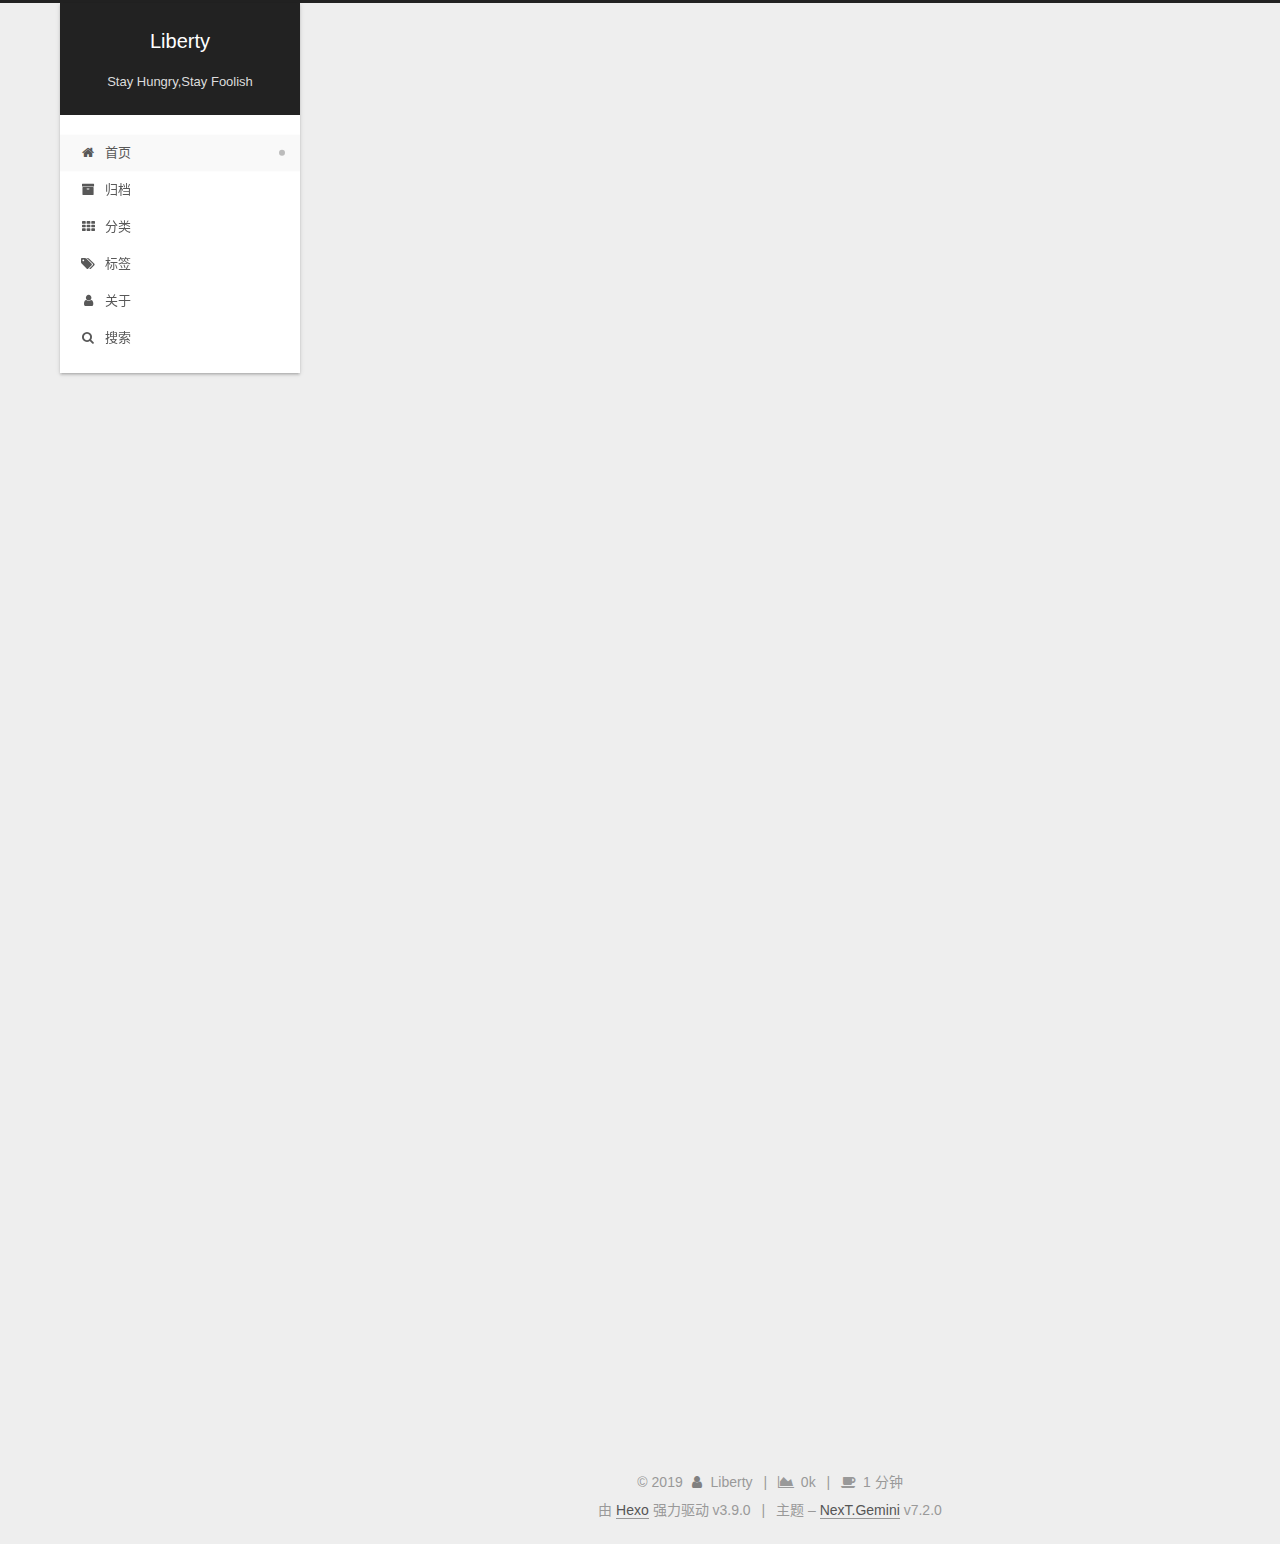
==== index.html @ 6085df66 "Site updated: 2019-07-06 22:47:34" ====
<!DOCTYPE html>












  


<html class="theme-next gemini use-motion" lang="zh-CN">
<head><meta name="generator" content="Hexo 3.9.0">
  <meta charset="UTF-8">
<meta http-equiv="X-UA-Compatible" content="IE=edge">
<meta name="viewport" content="width=device-width, initial-scale=1, maximum-scale=2">
<meta name="theme-color" content="#222">






















<link rel="stylesheet" href="/lib/font-awesome/css/font-awesome.min.css?v=4.7.0">

<link rel="stylesheet" href="/css/main.css?v=7.2.0">


  <link rel="apple-touch-icon" sizes="180x180" href="/images/header.jpg?v=7.2.0">


  <link rel="icon" type="image/png" sizes="32x32" href="/images/header.jpg?v=7.2.0">


  <link rel="icon" type="image/png" sizes="16x16" href="/images/header.jpg?v=7.2.0">


  <link rel="mask-icon" href="/images/header.jpg?v=7.2.0" color="#222">







<script id="hexo.configurations">
  var NexT = window.NexT || {};
  var CONFIG = {
    root: '/',
    scheme: 'Gemini',
    version: '7.2.0',
    sidebar: {"position":"left","display":"post","offset":12,"onmobile":false,"dimmer":false},
    back2top: true,
    back2top_sidebar: true,
    fancybox: false,
    fastclick: false,
    lazyload: false,
    tabs: true,
    motion: {"enable":true,"async":false,"transition":{"post_block":"fadeIn","post_header":"slideDownIn","post_body":"slideDownIn","coll_header":"slideLeftIn","sidebar":"slideUpIn"}},
    algolia: {
      applicationID: '',
      apiKey: '',
      indexName: '',
      hits: {"per_page":10},
      labels: {"input_placeholder":"Search for Posts","hits_empty":"We didn't find any results for the search: ${query}","hits_stats":"${hits} results found in ${time} ms"}
    }
  };
</script>


  




  <meta name="description" content="Liberty的个人博客，主要用于记录、归纳、整理">
<meta property="og:type" content="website">
<meta property="og:title" content="Liberty">
<meta property="og:url" content="http://yoursite.com/index.html">
<meta property="og:site_name" content="Liberty">
<meta property="og:description" content="Liberty的个人博客，主要用于记录、归纳、整理">
<meta property="og:locale" content="zh-CN">
<meta name="twitter:card" content="summary">
<meta name="twitter:title" content="Liberty">
<meta name="twitter:description" content="Liberty的个人博客，主要用于记录、归纳、整理">





  
  
  <link rel="canonical" href="http://yoursite.com/">



<script id="page.configurations">
  CONFIG.page = {
    sidebar: "",
  };
</script>

  <title>Liberty</title>
  












  <noscript>
  <style>
  .use-motion .motion-element,
  .use-motion .brand,
  .use-motion .menu-item,
  .sidebar-inner,
  .use-motion .post-block,
  .use-motion .pagination,
  .use-motion .comments,
  .use-motion .post-header,
  .use-motion .post-body,
  .use-motion .collection-title { opacity: initial; }

  .use-motion .logo,
  .use-motion .site-title,
  .use-motion .site-subtitle {
    opacity: initial;
    top: initial;
  }

  .use-motion .logo-line-before i { left: initial; }
  .use-motion .logo-line-after i { right: initial; }
  </style>
</noscript>

</head>

<body itemscope itemtype="http://schema.org/WebPage" lang="zh-CN">

  
  
    
  

  <div class="container sidebar-position-left 
  page-home">
    <div class="headband"></div>

    <header id="header" class="header" itemscope itemtype="http://schema.org/WPHeader">
      <div class="header-inner"><div class="site-brand-wrapper">
  <div class="site-meta">
    

    <div class="custom-logo-site-title">
      <a href="/" class="brand" rel="start">
        <span class="logo-line-before"><i></i></span>
        <span class="site-title">Liberty</span>
        <span class="logo-line-after"><i></i></span>
      </a>
    </div>
    
      
        <p class="site-subtitle">Stay Hungry,Stay Foolish</p>
      
    
    
  </div>

  <div class="site-nav-toggle">
    <button aria-label="切换导航栏">
      <span class="btn-bar"></span>
      <span class="btn-bar"></span>
      <span class="btn-bar"></span>
    </button>
  </div>
</div>



<nav class="site-nav">
  
    <ul id="menu" class="menu">
      
        
        
        
          
          <li class="menu-item menu-item-home menu-item-active">

    
    
      
    

    

    <a href="/" rel="section"><i class="menu-item-icon fa fa-fw fa-home"></i> <br>首页</a>

  </li>
        
        
        
          
          <li class="menu-item menu-item-archives">

    
    
      
    

    

    <a href="/archives/" rel="section"><i class="menu-item-icon fa fa-fw fa-archive"></i> <br>归档</a>

  </li>
        
        
        
          
          <li class="menu-item menu-item-categories">

    
    
      
    

    

    <a href="/categories/" rel="section"><i class="menu-item-icon fa fa-fw fa-th"></i> <br>分类</a>

  </li>
        
        
        
          
          <li class="menu-item menu-item-tags">

    
    
      
    

    

    <a href="/tags/" rel="section"><i class="menu-item-icon fa fa-fw fa-tags"></i> <br>标签</a>

  </li>
        
        
        
          
          <li class="menu-item menu-item-about">

    
    
      
    

    

    <a href="/about/" rel="section"><i class="menu-item-icon fa fa-fw fa-user"></i> <br>关于</a>

  </li>

      
      
        <li class="menu-item menu-item-search">
          
            <a href="javascript:;" class="popup-trigger">
          
            
              <i class="menu-item-icon fa fa-search fa-fw"></i> <br>搜索</a>
        </li>
      
    </ul>
  

  

  
    <div class="site-search">
      
  <div class="popup search-popup local-search-popup">
  <div class="local-search-header clearfix">
    <span class="search-icon">
      <i class="fa fa-search"></i>
    </span>
    <span class="popup-btn-close">
      <i class="fa fa-times-circle"></i>
    </span>
    <div class="local-search-input-wrapper">
      <input autocomplete="off" placeholder="搜索..." spellcheck="false" type="text" id="local-search-input">
    </div>
  </div>
  <div id="local-search-result"></div>
</div>



    </div>
  
</nav>



  



</div>
    </header>

    


    <main id="main" class="main">
      <div class="main-inner">
        <div class="content-wrap">
          
            

          
          <div id="content" class="content">
            
  <section id="posts" class="posts-expand">
    
      

  

  
  
  

  

  <article class="post post-type-normal" itemscope itemtype="http://schema.org/Article">
  
  
  
  <div class="post-block">
    <link itemprop="mainEntityOfPage" href="http://yoursite.com/想你/">

    <span hidden itemprop="author" itemscope itemtype="http://schema.org/Person">
      <meta itemprop="name" content="Liberty">
      <meta itemprop="description" content="Liberty的个人博客，主要用于记录、归纳、整理">
      <meta itemprop="image" content="/images/header.jpg">
    </span>

    <span hidden itemprop="publisher" itemscope itemtype="http://schema.org/Organization">
      <meta itemprop="name" content="Liberty">
    </span>

    
      <header class="post-header">

        
        
          <h1 class="post-title" itemprop="name headline">
                
                
                <a href="/想你/" class="post-title-link" itemprop="url">想你</a>
              
            
          </h1>
        

        <div class="post-meta">

          
          
          

          
            <span class="post-meta-item">
              <span class="post-meta-item-icon">
                <i class="fa fa-calendar-o"></i>
              </span>
              
                <span class="post-meta-item-text">发表于</span>
              

              
                
              

              <time title="创建时间：2019-07-06 00:33:14 / 修改时间：17:07:13" itemprop="dateCreated datePublished" datetime="2019-07-06T00:33:14+08:00">2019-07-06</time>
            </span>
          

          
            

            
          

          

          
            
            
          

          
          

          

          <br>
          
            <span class="post-meta-item">
              <span class="post-meta-item-icon">
                <i class="fa fa-file-word-o"></i>
              </span>
              
                <span class="post-meta-item-text">本文字数：</span>
              
              <span title="本文字数">19</span>
            </span>
          

          
            <span class="post-meta-item">
              <span class="post-meta-item-icon">
                <i class="fa fa-clock-o"></i>
              </span>
              
                <span class="post-meta-item-text">阅读时长 &asymp;</span>
              
              <span title="阅读时长">1 分钟</span>
            </span>
          

          

        </div>
      </header>
    

    
    
    
    <div class="post-body" itemprop="articleBody">

      
      

      
        
          
            <h2 id="今天"><a href="#今天" class="headerlink" title="今天"></a>今天</h2><p><strong><em>每天这个时候都会想你，想你在身旁</em></strong></p>

          
        
      
    </div>

    

    
    
    

    

    
      
    
    

    

    <footer class="post-footer">
      

      

      

      
      
        <div class="post-eof"></div>
      
    </footer>
  </div>
  
  
  
  </article>


    
      

  

  
  
  

  

  <article class="post post-type-normal" itemscope itemtype="http://schema.org/Article">
  
  
  
  <div class="post-block">
    <link itemprop="mainEntityOfPage" href="http://yoursite.com/hello-world/">

    <span hidden itemprop="author" itemscope itemtype="http://schema.org/Person">
      <meta itemprop="name" content="Liberty">
      <meta itemprop="description" content="Liberty的个人博客，主要用于记录、归纳、整理">
      <meta itemprop="image" content="/images/header.jpg">
    </span>

    <span hidden itemprop="publisher" itemscope itemtype="http://schema.org/Organization">
      <meta itemprop="name" content="Liberty">
    </span>

    
      <header class="post-header">

        
        
          <h1 class="post-title" itemprop="name headline">
                
                
                <a href="/hello-world/" class="post-title-link" itemprop="url">Hello World</a>
              
            
          </h1>
        

        <div class="post-meta">

          
          
          

          
            <span class="post-meta-item">
              <span class="post-meta-item-icon">
                <i class="fa fa-calendar-o"></i>
              </span>
              
                <span class="post-meta-item-text">发表于</span>
              

              
                
              

              <time title="创建时间：2019-07-05 22:24:08" itemprop="dateCreated datePublished" datetime="2019-07-05T22:24:08+08:00">2019-07-05</time>
            </span>
          

          

          

          
            
            
          

          
          

          

          <br>
          
            <span class="post-meta-item">
              <span class="post-meta-item-icon">
                <i class="fa fa-file-word-o"></i>
              </span>
              
                <span class="post-meta-item-text">本文字数：</span>
              
              <span title="本文字数">430</span>
            </span>
          

          
            <span class="post-meta-item">
              <span class="post-meta-item-icon">
                <i class="fa fa-clock-o"></i>
              </span>
              
                <span class="post-meta-item-text">阅读时长 &asymp;</span>
              
              <span title="阅读时长">1 分钟</span>
            </span>
          

          

        </div>
      </header>
    

    
    
    
    <div class="post-body" itemprop="articleBody">

      
      

      
        
          
            <p>Welcome to <a href="https://hexo.io/" target="_blank" rel="noopener">Hexo</a>! This is your very first post. Check <a href="https://hexo.io/docs/" target="_blank" rel="noopener">documentation</a> for more info. If you get any problems when using Hexo, you can find the answer in <a href="https://hexo.io/docs/troubleshooting.html" target="_blank" rel="noopener">troubleshooting</a> or you can ask me on <a href="https://github.com/hexojs/hexo/issues" target="_blank" rel="noopener">GitHub</a>.</p>
<h2 id="Quick-Start"><a href="#Quick-Start" class="headerlink" title="Quick Start"></a>Quick Start</h2><h3 id="Create-a-new-post"><a href="#Create-a-new-post" class="headerlink" title="Create a new post"></a>Create a new post</h3><figure class="highlight bash"><table><tr><td class="gutter"><pre><span class="line">1</span><br></pre></td><td class="code"><pre><span class="line">$ hexo new <span class="string">"My New Post"</span></span><br></pre></td></tr></table></figure>

<p>More info: <a href="https://hexo.io/docs/writing.html" target="_blank" rel="noopener">Writing</a></p>
<h3 id="Run-server"><a href="#Run-server" class="headerlink" title="Run server"></a>Run server</h3><figure class="highlight bash"><table><tr><td class="gutter"><pre><span class="line">1</span><br></pre></td><td class="code"><pre><span class="line">$ hexo server</span><br></pre></td></tr></table></figure>

<p>More info: <a href="https://hexo.io/docs/server.html" target="_blank" rel="noopener">Server</a></p>
<h3 id="Generate-static-files"><a href="#Generate-static-files" class="headerlink" title="Generate static files"></a>Generate static files</h3><figure class="highlight bash"><table><tr><td class="gutter"><pre><span class="line">1</span><br></pre></td><td class="code"><pre><span class="line">$ hexo generate</span><br></pre></td></tr></table></figure>

<p>More info: <a href="https://hexo.io/docs/generating.html" target="_blank" rel="noopener">Generating</a></p>
<h3 id="Deploy-to-remote-sites"><a href="#Deploy-to-remote-sites" class="headerlink" title="Deploy to remote sites"></a>Deploy to remote sites</h3><figure class="highlight bash"><table><tr><td class="gutter"><pre><span class="line">1</span><br></pre></td><td class="code"><pre><span class="line">$ hexo deploy</span><br></pre></td></tr></table></figure>

<p>More info: <a href="https://hexo.io/docs/deployment.html" target="_blank" rel="noopener">Deployment</a></p>

          
        
      
    </div>

    

    
    
    

    

    
      
    
    

    

    <footer class="post-footer">
      

      

      

      
      
        <div class="post-eof"></div>
      
    </footer>
  </div>
  
  
  
  </article>


    
  </section>

  


          </div>
          

        </div>
        
          
  
  <div class="sidebar-toggle">
    <div class="sidebar-toggle-line-wrap">
      <span class="sidebar-toggle-line sidebar-toggle-line-first"></span>
      <span class="sidebar-toggle-line sidebar-toggle-line-middle"></span>
      <span class="sidebar-toggle-line sidebar-toggle-line-last"></span>
    </div>
  </div>

  <aside id="sidebar" class="sidebar">
    <div class="sidebar-inner">

      

      

      <div class="site-overview-wrap sidebar-panel sidebar-panel-active">
        <div class="site-overview">
          <div class="site-author motion-element" itemprop="author" itemscope itemtype="http://schema.org/Person">
            
              <img class="site-author-image" itemprop="image" src="/images/header.jpg" alt="Liberty">
            
              <p class="site-author-name" itemprop="name">Liberty</p>
              <div class="site-description motion-element" itemprop="description">Liberty的个人博客，主要用于记录、归纳、整理</div>
          </div>

          
            <nav class="site-state motion-element">
              
                <div class="site-state-item site-state-posts">
                
                  <a href="/archives/">
                
                    <span class="site-state-item-count">2</span>
                    <span class="site-state-item-name">日志</span>
                  </a>
                </div>
              

              

              
            </nav>
          

          

          

          

          

          
          

          
            
          
          

        </div>
      </div>

      

      
        <div class="back-to-top">
          <i class="fa fa-arrow-up"></i>
          
            <span id="scrollpercent"><span>0</span>%</span>
          
        </div>
      

    </div>
  </aside>
  


        
      </div>
    </main>

    <footer id="footer" class="footer">
      <div class="footer-inner">
        <div class="copyright">&copy; <span itemprop="copyrightYear">2019</span>
  <span class="with-love" id="animate">
    <i class="fa fa-user"></i>
  </span>
  <span class="author" itemprop="copyrightHolder">Liberty</span>

  
    <span class="post-meta-divider">|</span>
    <span class="post-meta-item-icon">
      <i class="fa fa-area-chart"></i>
    </span>
    
    <span title="站点总字数">0k</span>
  

  
    <span class="post-meta-divider">|</span>
    <span class="post-meta-item-icon">
      <i class="fa fa-coffee"></i>
    </span>
    
    <span title="站点阅读时长">1 分钟</span>
  
</div>


  <div class="powered-by">由 <a href="https://hexo.io" class="theme-link" rel="noopener" target="_blank">Hexo</a> 强力驱动 v3.9.0</div>



  <span class="post-meta-divider">|</span>



  <div class="theme-info">主题 – <a href="https://theme-next.org" class="theme-link" rel="noopener" target="_blank">NexT.Gemini</a> v7.2.0</div>




        








        
      </div>
    </footer>

    

    

    

    
  </div>

  

<script>
  if (Object.prototype.toString.call(window.Promise) !== '[object Function]') {
    window.Promise = null;
  }
</script>


























  
  <script src="/lib/jquery/index.js?v=3.4.1"></script>

  
  <script src="/lib/velocity/velocity.min.js?v=1.2.1"></script>

  
  <script src="/lib/velocity/velocity.ui.min.js?v=1.2.1"></script>


  


  <script src="/js/utils.js?v=7.2.0"></script>

  <script src="/js/motion.js?v=7.2.0"></script>



  
  


  <script src="/js/affix.js?v=7.2.0"></script>

  <script src="/js/schemes/pisces.js?v=7.2.0"></script>




  

  


  <script src="/js/next-boot.js?v=7.2.0"></script>


  

  

  

  



  
  <script>
    // Popup Window;
    var isfetched = false;
    var isXml = true;
    // Search DB path;
    var search_path = "search.xml";
    if (search_path.length === 0) {
      search_path = "search.xml";
    } else if (/json$/i.test(search_path)) {
      isXml = false;
    }
    var path = "/" + search_path;
    // monitor main search box;

    var onPopupClose = function (e) {
      $('.popup').hide();
      $('#local-search-input').val('');
      $('.search-result-list').remove();
      $('#no-result').remove();
      $(".local-search-pop-overlay").remove();
      $('body').css('overflow', '');
    }

    function proceedsearch() {
      $("body")
        .append('<div class="search-popup-overlay local-search-pop-overlay"></div>')
        .css('overflow', 'hidden');
      $('.search-popup-overlay').click(onPopupClose);
      $('.popup').toggle();
      var $localSearchInput = $('#local-search-input');
      $localSearchInput.attr("autocapitalize", "none");
      $localSearchInput.attr("autocorrect", "off");
      $localSearchInput.focus();
    }

    // search function;
    var searchFunc = function(path, search_id, content_id) {
      'use strict';

      // start loading animation
      $("body")
        .append('<div class="search-popup-overlay local-search-pop-overlay">' +
          '<div id="search-loading-icon">' +
          '<i class="fa fa-spinner fa-pulse fa-5x fa-fw"></i>' +
          '</div>' +
          '</div>')
        .css('overflow', 'hidden');
      $("#search-loading-icon").css('margin', '20% auto 0 auto').css('text-align', 'center');

      

      $.ajax({
        url: path,
        dataType: isXml ? "xml" : "json",
        async: true,
        success: function(res) {
          // get the contents from search data
          isfetched = true;
          $('.popup').detach().appendTo('.header-inner');
          var datas = isXml ? $("entry", res).map(function() {
            return {
              title: $("title", this).text(),
              content: $("content",this).text(),
              url: $("url" , this).text()
            };
          }).get() : res;
          var input = document.getElementById(search_id);
          var resultContent = document.getElementById(content_id);
          var inputEventFunction = function() {
            var searchText = input.value.trim().toLowerCase();
            var keywords = searchText.split(/[\s\-]+/);
            if (keywords.length > 1) {
              keywords.push(searchText);
            }
            var resultItems = [];
            if (searchText.length > 0) {
              // perform local searching
              datas.forEach(function(data) {
                var isMatch = false;
                var hitCount = 0;
                var searchTextCount = 0;
                var title = data.title.trim();
                var titleInLowerCase = title.toLowerCase();
                var content = data.content.trim().replace(/<[^>]+>/g,"");
                
                var contentInLowerCase = content.toLowerCase();
                var articleUrl = decodeURIComponent(data.url).replace(/\/{2,}/g, '/');
                var indexOfTitle = [];
                var indexOfContent = [];
                // only match articles with not empty titles
                if(title != '') {
                  keywords.forEach(function(keyword) {
                    function getIndexByWord(word, text, caseSensitive) {
                      var wordLen = word.length;
                      if (wordLen === 0) {
                        return [];
                      }
                      var startPosition = 0, position = [], index = [];
                      if (!caseSensitive) {
                        text = text.toLowerCase();
                        word = word.toLowerCase();
                      }
                      while ((position = text.indexOf(word, startPosition)) > -1) {
                        index.push({position: position, word: word});
                        startPosition = position + wordLen;
                      }
                      return index;
                    }

                    indexOfTitle = indexOfTitle.concat(getIndexByWord(keyword, titleInLowerCase, false));
                    indexOfContent = indexOfContent.concat(getIndexByWord(keyword, contentInLowerCase, false));
                  });
                  if (indexOfTitle.length > 0 || indexOfContent.length > 0) {
                    isMatch = true;
                    hitCount = indexOfTitle.length + indexOfContent.length;
                  }
                }

                // show search results

                if (isMatch) {
                  // sort index by position of keyword

                  [indexOfTitle, indexOfContent].forEach(function (index) {
                    index.sort(function (itemLeft, itemRight) {
                      if (itemRight.position !== itemLeft.position) {
                        return itemRight.position - itemLeft.position;
                      } else {
                        return itemLeft.word.length - itemRight.word.length;
                      }
                    });
                  });

                  // merge hits into slices

                  function mergeIntoSlice(text, start, end, index) {
                    var item = index[index.length - 1];
                    var position = item.position;
                    var word = item.word;
                    var hits = [];
                    var searchTextCountInSlice = 0;
                    while (position + word.length <= end && index.length != 0) {
                      if (word === searchText) {
                        searchTextCountInSlice++;
                      }
                      hits.push({position: position, length: word.length});
                      var wordEnd = position + word.length;

                      // move to next position of hit

                      index.pop();
                      while (index.length != 0) {
                        item = index[index.length - 1];
                        position = item.position;
                        word = item.word;
                        if (wordEnd > position) {
                          index.pop();
                        } else {
                          break;
                        }
                      }
                    }
                    searchTextCount += searchTextCountInSlice;
                    return {
                      hits: hits,
                      start: start,
                      end: end,
                      searchTextCount: searchTextCountInSlice
                    };
                  }

                  var slicesOfTitle = [];
                  if (indexOfTitle.length != 0) {
                    slicesOfTitle.push(mergeIntoSlice(title, 0, title.length, indexOfTitle));
                  }

                  var slicesOfContent = [];
                  while (indexOfContent.length != 0) {
                    var item = indexOfContent[indexOfContent.length - 1];
                    var position = item.position;
                    var word = item.word;
                    // cut out 100 characters
                    var start = position - 20;
                    var end = position + 80;
                    if(start < 0){
                      start = 0;
                    }
                    if (end < position + word.length) {
                      end = position + word.length;
                    }
                    if(end > content.length){
                      end = content.length;
                    }
                    slicesOfContent.push(mergeIntoSlice(content, start, end, indexOfContent));
                  }

                  // sort slices in content by search text's count and hits' count

                  slicesOfContent.sort(function (sliceLeft, sliceRight) {
                    if (sliceLeft.searchTextCount !== sliceRight.searchTextCount) {
                      return sliceRight.searchTextCount - sliceLeft.searchTextCount;
                    } else if (sliceLeft.hits.length !== sliceRight.hits.length) {
                      return sliceRight.hits.length - sliceLeft.hits.length;
                    } else {
                      return sliceLeft.start - sliceRight.start;
                    }
                  });

                  // select top N slices in content

                  var upperBound = parseInt('1');
                  if (upperBound >= 0) {
                    slicesOfContent = slicesOfContent.slice(0, upperBound);
                  }

                  // highlight title and content

                  function highlightKeyword(text, slice) {
                    var result = '';
                    var prevEnd = slice.start;
                    slice.hits.forEach(function (hit) {
                      result += text.substring(prevEnd, hit.position);
                      var end = hit.position + hit.length;
                      result += '<b class="search-keyword">' + text.substring(hit.position, end) + '</b>';
                      prevEnd = end;
                    });
                    result += text.substring(prevEnd, slice.end);
                    return result;
                  }

                  var resultItem = '';

                  if (slicesOfTitle.length != 0) {
                    resultItem += "<li><a href='" + articleUrl + "' class='search-result-title'>" + highlightKeyword(title, slicesOfTitle[0]) + "</a>";
                  } else {
                    resultItem += "<li><a href='" + articleUrl + "' class='search-result-title'>" + title + "</a>";
                  }

                  slicesOfContent.forEach(function (slice) {
                    resultItem += "<a href='" + articleUrl + "'>" +
                      "<p class=\"search-result\">" + highlightKeyword(content, slice) +
                      "...</p>" + "</a>";
                  });

                  resultItem += "</li>";
                  resultItems.push({
                    item: resultItem,
                    searchTextCount: searchTextCount,
                    hitCount: hitCount,
                    id: resultItems.length
                  });
                }
              })
            };
            if (keywords.length === 1 && keywords[0] === "") {
              resultContent.innerHTML = '<div id="no-result"><i class="fa fa-search fa-5x"></i></div>'
            } else if (resultItems.length === 0) {
              resultContent.innerHTML = '<div id="no-result"><i class="fa fa-frown-o fa-5x"></i></div>'
            } else {
              resultItems.sort(function (resultLeft, resultRight) {
                if (resultLeft.searchTextCount !== resultRight.searchTextCount) {
                  return resultRight.searchTextCount - resultLeft.searchTextCount;
                } else if (resultLeft.hitCount !== resultRight.hitCount) {
                  return resultRight.hitCount - resultLeft.hitCount;
                } else {
                  return resultRight.id - resultLeft.id;
                }
              });
              var searchResultList = '<ul class=\"search-result-list\">';
              resultItems.forEach(function (result) {
                searchResultList += result.item;
              })
              searchResultList += "</ul>";
              resultContent.innerHTML = searchResultList;
            }
          }

          if ('auto' === 'auto') {
            input.addEventListener('input', inputEventFunction);
          } else {
            $('.search-icon').click(inputEventFunction);
            input.addEventListener('keypress', function (event) {
              if (event.keyCode === 13) {
                inputEventFunction();
              }
            });
          }

          // remove loading animation
          $(".local-search-pop-overlay").remove();
          $('body').css('overflow', '');

          proceedsearch();
        }
      });
    }

    // handle and trigger popup window;
    $('.popup-trigger').click(function(e) {
      e.stopPropagation();
      if (isfetched === false) {
        searchFunc(path, 'local-search-input', 'local-search-result');
      } else {
        proceedsearch();
      };
    });

    $('.popup-btn-close').click(onPopupClose);
    $('.popup').click(function(e){
      e.stopPropagation();
    });
    $(document).on('keyup', function (event) {
      var shouldDismissSearchPopup = event.which === 27 &&
        $('.search-popup').is(':visible');
      if (shouldDismissSearchPopup) {
        onPopupClose();
      }
    });
  </script>





  

  

  

  

  

  

  

  

  

  

  

  

  

  

</body>
</html>
---- css/main.css ----
/* normalize.css v8.0.1 | MIT License | github.com/necolas/normalize.css */
html {
  line-height: 1.15; /* 1 */
  -webkit-text-size-adjust: 100%; /* 2 */
}
body {
  margin: 0;
}
main {
  display: block;
}
h1 {
  font-size: 2em;
  margin: 0.67em 0;
}
hr {
  box-sizing: content-box; /* 1 */
  height: 0; /* 1 */
  overflow: visible; /* 2 */
}
pre {
  font-family: monospace, monospace; /* 1 */
  font-size: 1em; /* 2 */
}
a {
  background-color: transparent;
}
abbr[title] {
  border-bottom: none; /* 1 */
  text-decoration: underline; /* 2 */
  text-decoration: underline dotted; /* 2 */
}
b,
strong {
  font-weight: bolder;
}
code,
kbd,
samp {
  font-family: monospace, monospace; /* 1 */
  font-size: 1em; /* 2 */
}
small {
  font-size: 80%;
}
sub,
sup {
  font-size: 75%;
  line-height: 0;
  position: relative;
  vertical-align: baseline;
}
sub {
  bottom: -0.25em;
}
sup {
  top: -0.5em;
}
img {
  border-style: none;
}
button,
input,
optgroup,
select,
textarea {
  font-family: inherit; /* 1 */
  font-size: 100%; /* 1 */
  line-height: 1.15; /* 1 */
  margin: 0; /* 2 */
}
button,
input {
/* 1 */
  overflow: visible;
}
button,
select {
/* 1 */
  text-transform: none;
}
button,
[type="button"],
[type="reset"],
[type="submit"] {
  -webkit-appearance: button;
}
button::-moz-focus-inner,
[type="button"]::-moz-focus-inner,
[type="reset"]::-moz-focus-inner,
[type="submit"]::-moz-focus-inner {
  border-style: none;
  padding: 0;
}
button:-moz-focusring,
[type="button"]:-moz-focusring,
[type="reset"]:-moz-focusring,
[type="submit"]:-moz-focusring {
  outline: 1px dotted ButtonText;
}
fieldset {
  padding: 0.35em 0.75em 0.625em;
}
legend {
  box-sizing: border-box; /* 1 */
  color: inherit; /* 2 */
  display: table; /* 1 */
  max-width: 100%; /* 1 */
  padding: 0; /* 3 */
  white-space: normal; /* 1 */
}
progress {
  vertical-align: baseline;
}
textarea {
  overflow: auto;
}
[type="checkbox"],
[type="radio"] {
  box-sizing: border-box; /* 1 */
  padding: 0; /* 2 */
}
[type="number"]::-webkit-inner-spin-button,
[type="number"]::-webkit-outer-spin-button {
  height: auto;
}
[type="search"] {
  -webkit-appearance: textfield; /* 1 */
  outline-offset: -2px; /* 2 */
}
[type="search"]::-webkit-search-decoration {
  -webkit-appearance: none;
}
::-webkit-file-upload-button {
  -webkit-appearance: button; /* 1 */
  font: inherit; /* 2 */
}
details {
  display: block;
}
summary {
  display: list-item;
}
template {
  display: none;
}
[hidden] {
  display: none;
}
::selection {
  background: #262a30;
  color: #fff;
}
body {
  position: relative;
  font-family: 'Lato', "PingFang SC", "Microsoft YaHei", sans-serif;
  font-size: 14px;
  line-height: 2;
  color: #555;
  background: #eee;
}
@media (max-width: 991px) {
  body {
    padding-right: 0 !important;
  }
}
@media (min-width: 1200px) {
  body {
    font-size: 16px;
  }
}
h1,
h2,
h3,
h4,
h5,
h6 {
  margin: 20px 0 15px;
  padding: 0;
  font-weight: bold;
  line-height: 1.5;
  font-family: 'Lato', "PingFang SC", "Microsoft YaHei", sans-serif;
}
h1 {
  font-size: 22px;
}
h1 code {
  font-size: 1em;
}
@media (max-width: 767px) {
  h1 {
    font-size: 18px;
  }
  h1 code {
    font-size: 1em;
  }
}
h2 {
  font-size: 20px;
}
h2 code {
  font-size: 1em;
}
@media (max-width: 767px) {
  h2 {
    font-size: 16px;
  }
  h2 code {
    font-size: 1em;
  }
}
h3 {
  font-size: 18px;
}
h3 code {
  font-size: 1em;
}
@media (max-width: 767px) {
  h3 {
    font-size: 14px;
  }
  h3 code {
    font-size: 1em;
  }
}
h4 {
  font-size: 16px;
}
h4 code {
  font-size: 1em;
}
@media (max-width: 767px) {
  h4 {
    font-size: 12px;
  }
  h4 code {
    font-size: 1em;
  }
}
h5 {
  font-size: 14px;
}
h5 code {
  font-size: 1em;
}
@media (max-width: 767px) {
  h5 {
    font-size: 10px;
  }
  h5 code {
    font-size: 1em;
  }
}
h6 {
  font-size: 12px;
}
h6 code {
  font-size: 1em;
}
@media (max-width: 767px) {
  h6 {
    font-size: 8px;
  }
  h6 code {
    font-size: 1em;
  }
}
p {
  margin: 0 0 20px 0;
}
a,
span.exturl {
  overflow-wrap: break-word;
  word-wrap: break-word;
  background-color: transparent;
  color: #555;
  text-decoration: none;
  outline: none;
  border-bottom: 1px solid #999;
  cursor: pointer;
}
a:hover,
span.exturl:hover {
  color: #222;
  border-bottom-color: #222;
}
video {
  max-width: 100%;
  display: block;
  margin-left: auto;
  margin-right: auto;
}
img {
  display: block;
  margin: auto;
  max-width: 100%;
  height: auto;
}
hr {
  margin: 40px 0;
  height: 3px;
  border: none;
  background-color: #ddd;
  background-image: repeating-linear-gradient(-45deg, #fff, #fff 4px, transparent 4px, transparent 8px);
}
blockquote {
  margin: 0;
  padding: 0 15px;
  color: #666;
  border-left: 4px solid #ddd;
}
blockquote cite::before {
  content: "-";
  padding: 0 5px;
}
dt {
  font-weight: 700;
}
dd {
  margin: 0;
  padding: 0;
}
kbd {
  border: 1px solid #ccc;
  border-radius: 0.2em;
  box-shadow: 0.1em 0.1em 0.2em rgba(0,0,0,0.1);
  background-color: #f9f9f9;
  font-family: inherit;
  background-image: linear-gradient(top, #eee, #fff, #eee);
  padding: 0.1em 0.3em;
  white-space: nowrap;
}
.text-left {
  text-align: left;
}
.text-center {
  text-align: center;
}
.text-right {
  text-align: right;
}
.text-justify {
  text-align: justify;
}
.text-nowrap {
  white-space: nowrap;
}
.text-lowercase {
  text-transform: lowercase;
}
.text-uppercase {
  text-transform: uppercase;
}
.text-capitalize {
  text-transform: capitalize;
}
.center-block {
  display: block;
  margin-left: auto;
  margin-right: auto;
}
.clearfix:before,
.clearfix:after {
  content: " ";
  display: table;
}
.clearfix:after {
  clear: both;
}
.pullquote {
  width: 45%;
}
.pullquote.left {
  float: left;
  margin-left: 5px;
  margin-right: 10px;
}
.pullquote.right {
  float: right;
  margin-left: 10px;
  margin-right: 5px;
}
.affix {
  position: fixed;
}
.translation {
  margin-top: -20px;
  font-size: 14px;
  color: #999;
}
.scrollbar-measure {
  width: 100px;
  height: 100px;
  overflow: scroll;
  position: absolute;
  top: -9999px;
}
.use-motion .motion-element {
  opacity: 0;
}
.table-container {
  margin: 20px 0;
  overflow: auto;
  -webkit-overflow-scrolling: touch;
}
.highlight .table-container {
  margin: 0px;
}
table {
  width: 100%;
  border-collapse: collapse;
  border-spacing: 0;
  font-size: 14px;
}
table > tbody > tr:nth-of-type(odd) {
  background-color: #f9f9f9;
}
table > tbody > tr:hover {
  background-color: #f5f5f5;
}
caption,
th,
td {
  padding: 8px;
  text-align: left;
  vertical-align: middle;
  font-weight: normal;
}
th,
td {
  border: 1px solid #ddd;
  border-bottom: 3px solid #ddd;
}
th {
  padding-bottom: 10px;
  font-weight: 700;
}
td {
  border-bottom-width: 1px;
}
html,
body {
  height: 100%;
}
.container {
  position: relative;
}
.header-inner {
  margin: 0 auto;
  padding: 100px 0 70px;
  width: calc(100% - 20px);
}
@media (min-width: 1200px) {
  .container .header-inner {
    width: 1160px;
  }
}
@media (min-width: 1600px) {
  .container .header-inner {
    width: 73%;
  }
}
.main-inner {
  margin: 0 auto;
  width: calc(100% - 20px);
}
@media (min-width: 1200px) {
  .container .main-inner {
    width: 1160px;
  }
}
@media (min-width: 1600px) {
  .container .main-inner {
    width: 73%;
  }
}
.footer {
  padding: 20px 0;
}
.footer-inner {
  box-sizing: border-box;
  margin: 0px auto;
  width: calc(100% - 20px);
}
@media (min-width: 1200px) {
  .container .footer-inner {
    width: 1160px;
  }
}
@media (min-width: 1600px) {
  .container .footer-inner {
    width: 73%;
  }
}
pre,
.highlight {
  margin: 20px 0;
  font-size: 14px;
  color: #4d4d4c;
  background: #f7f7f7;
  line-height: 1.6;
}
pre,
code {
  font-family: consolas, Menlo, "PingFang SC", "Microsoft YaHei", monospace;
}
code {
  overflow-wrap: break-word;
  word-wrap: break-word;
  padding: 2px 4px;
  color: #555;
  background: #eee;
  border-radius: 3px;
  font-size: 14px;
}
pre {
  overflow: auto;
  padding: 10px;
}
pre code {
  padding: 0;
  color: #4d4d4c;
  background: none;
  text-shadow: none;
}
.highlight {
  border-radius: 1px;
}
.highlight pre {
  border: none;
  margin: 0;
  padding: 10px 0;
}
.highlight table {
  margin: 0;
  width: auto;
  border: none;
}
.highlight td {
  border: none;
  padding: 0;
}
.highlight figcaption {
  font-size: 1em;
  color: #4d4d4c;
  line-height: 1em;
  margin: 0em;
  padding: 0.5em;
  background: #eee;
  border-bottom: 1px solid #e9e9e9;
}
.highlight figcaption:before,
.highlight figcaption:after {
  content: " ";
  display: table;
}
.highlight figcaption:after {
  clear: both;
}
.highlight figcaption a {
  float: right;
  color: #4d4d4c;
}
.highlight figcaption a:hover {
  border-bottom-color: #4d4d4c;
}
.highlight .gutter pre {
  padding-left: 10px;
  padding-right: 10px;
  color: #869194;
  text-align: right;
  background-color: #eff2f3;
}
.highlight .code pre {
  width: 100%;
  padding-left: 10px;
  background-color: #f7f7f7;
}
.highlight .line {
  height: 20px;
}
.gutter {
  -webkit-user-select: none;
  -moz-user-select: none;
  -ms-user-select: none;
  user-select: none;
}
.gist table {
  width: auto;
}
.gist table td {
  border: none;
}
pre .deletion {
  background: #fdd;
}
pre .addition {
  background: #dfd;
}
pre .meta {
  color: #8959a8;
}
pre .comment {
  color: #8e908c;
}
pre .variable,
pre .attribute,
pre .tag,
pre .name,
pre .regexp,
pre .ruby .constant,
pre .xml .tag .title,
pre .xml .pi,
pre .xml .doctype,
pre .html .doctype,
pre .css .id,
pre .css .class,
pre .css .pseudo {
  color: #c82829;
}
pre .number,
pre .preprocessor,
pre .built_in,
pre .builtin-name,
pre .literal,
pre .params,
pre .constant,
pre .command {
  color: #f5871f;
}
pre .ruby .class .title,
pre .css .rules .attribute,
pre .string,
pre .symbol,
pre .value,
pre .inheritance,
pre .header,
pre .ruby .symbol,
pre .xml .cdata,
pre .special,
pre .formula {
  color: #718c00;
}
pre .title,
pre .css .hexcolor {
  color: #3e999f;
}
pre .function,
pre .python .decorator,
pre .python .title,
pre .ruby .function .title,
pre .ruby .title .keyword,
pre .perl .sub,
pre .javascript .title,
pre .coffeescript .title {
  color: #4271ae;
}
pre .keyword,
pre .javascript .function {
  color: #8959a8;
}
.posts-expand .post-body img.full-image {
  border: none;
}
.blockquote-center,
.page-home .post-type-quote blockquote,
.page-post-detail .post-type-quote blockquote {
  position: relative;
  margin: 40px 0;
  padding: 0;
  border-left: none;
  text-align: center;
}
.blockquote-center::before,
.page-home .post-type-quote blockquote::before,
.page-post-detail .post-type-quote blockquote::before,
.blockquote-center::after,
.page-home .post-type-quote blockquote::after,
.page-post-detail .post-type-quote blockquote::after {
  position: absolute;
  content: ' ';
  display: block;
  width: 100%;
  height: 24px;
  opacity: 0.2;
  background-repeat: no-repeat;
  background-position: 0 -6px;
  background-size: 22px 22px;
}
.blockquote-center::before,
.page-home .post-type-quote blockquote::before,
.page-post-detail .post-type-quote blockquote::before {
  top: -20px;
  background-image: url("../images/quote-l.svg");
  border-top: 1px solid #ccc;
}
.blockquote-center::after,
.page-home .post-type-quote blockquote::after,
.page-post-detail .post-type-quote blockquote::after {
  bottom: -20px;
  background-image: url("../images/quote-r.svg");
  border-bottom: 1px solid #ccc;
  background-position: 100% 8px;
}
.blockquote-center p,
.page-home .post-type-quote blockquote p,
.page-post-detail .post-type-quote blockquote p,
.blockquote-center div,
.page-home .post-type-quote blockquote div,
.page-post-detail .post-type-quote blockquote div {
  text-align: center;
}
.post .post-body .group-picture img {
  box-sizing: border-box;
  padding: 0 3px;
  border: none;
  margin: 0 auto;
}
.post-body .group-picture-row {
  overflow: hidden;
  margin-bottom: 6px;
}
.post-body .group-picture-column {
  float: left;
  margin-bottom: 10px;
}
.page-archive .group-picture-container {
  overflow: hidden;
}
.page-archive .group-picture-row {
  float: left;
}
.page-archive .group-picture-row:first-child {
  margin-top: 6px;
}
.page-archive .group-picture-column {
  max-width: 150px;
  max-height: 150px;
}
.post-body .label {
  display: inline;
  padding: 0 2px;
}
.post-body .label.default {
  background-color: #f0f0f0;
}
.post-body .label.primary {
  background-color: #efe6f7;
}
.post-body .label.info {
  background-color: #e5f2f8;
}
.post-body .label.success {
  background-color: #e7f4e9;
}
.post-body .label.warning {
  background-color: #fcf6e1;
}
.post-body .label.danger {
  background-color: #fae8eb;
}
.post-body .note {
  position: relative;
  padding: 15px;
  margin-bottom: 20px;
  border: 1px solid #eee;
  border-left-width: 5px;
  border-radius: 3px;
}
.post-body .note h2,
.post-body .note h3,
.post-body .note h4,
.post-body .note h5,
.post-body .note h6 {
  margin-top: 0;
  margin-bottom: 0;
  border-bottom: initial;
  padding-top: 0 !important;
}
.post-body .note p:first-child,
.post-body .note ul:first-child,
.post-body .note ol:first-child,
.post-body .note table:first-child,
.post-body .note pre:first-child,
.post-body .note blockquote:first-child {
  margin-top: 0;
}
.post-body .note p:last-child,
.post-body .note ul:last-child,
.post-body .note ol:last-child,
.post-body .note table:last-child,
.post-body .note pre:last-child,
.post-body .note blockquote:last-child {
  margin-bottom: 0;
}
.post-body .note.default {
  border-left-color: #777;
}
.post-body .note.default h2,
.post-body .note.default h3,
.post-body .note.default h4,
.post-body .note.default h5,
.post-body .note.default h6 {
  color: #777;
}
.post-body .note.primary {
  border-left-color: #6f42c1;
}
.post-body .note.primary h2,
.post-body .note.primary h3,
.post-body .note.primary h4,
.post-body .note.primary h5,
.post-body .note.primary h6 {
  color: #6f42c1;
}
.post-body .note.info {
  border-left-color: #428bca;
}
.post-body .note.info h2,
.post-body .note.info h3,
.post-body .note.info h4,
.post-body .note.info h5,
.post-body .note.info h6 {
  color: #428bca;
}
.post-body .note.success {
  border-left-color: #5cb85c;
}
.post-body .note.success h2,
.post-body .note.success h3,
.post-body .note.success h4,
.post-body .note.success h5,
.post-body .note.success h6 {
  color: #5cb85c;
}
.post-body .note.warning {
  border-left-color: #f0ad4e;
}
.post-body .note.warning h2,
.post-body .note.warning h3,
.post-body .note.warning h4,
.post-body .note.warning h5,
.post-body .note.warning h6 {
  color: #f0ad4e;
}
.post-body .note.danger {
  border-left-color: #d9534f;
}
.post-body .note.danger h2,
.post-body .note.danger h3,
.post-body .note.danger h4,
.post-body .note.danger h5,
.post-body .note.danger h6 {
  color: #d9534f;
}
.post-body .tabs {
  position: relative;
  display: block;
  margin-bottom: 20px;
  padding-top: 10px;
}
.post-body .tabs ul.nav-tabs {
  margin: 0;
  padding: 0;
  display: flex;
  flex-wrap: wrap;
  margin-bottom: -1px;
}
@media (max-width: 413px) {
  .post-body .tabs ul.nav-tabs {
    display: block;
    margin-bottom: 5px;
  }
}
.post-body .tabs ul.nav-tabs li.tab {
  flex-grow: 1;
  list-style-type: none;
  border-top: 3px solid transparent;
  border-right: 1px solid transparent;
  border-bottom: 1px solid #ddd;
  border-left: 1px solid transparent;
}
@media (max-width: 413px) {
  .post-body .tabs ul.nav-tabs li.tab {
    border-top: 1px solid transparent;
    border-right: 1px solid transparent;
    border-bottom: 1px solid transparent;
    border-left: 3px solid transparent;
  }
}
.post-body .tabs ul.nav-tabs li.tab a {
  text-align: center;
  outline: 0;
  border-bottom: initial;
  display: block;
  line-height: 1.8em;
  padding: 0.25em 0.75em;
  transition-duration: 0.2s;
  transition-timing-function: ease-out;
  transition-delay: 0s;
}
.post-body .tabs ul.nav-tabs li.tab a i {
  width: 1.285714285714286em;
}
.post-body .tabs ul.nav-tabs li.tab.active {
  border-top: 3px solid #fc6423;
  border-right: 1px solid #ddd;
  border-bottom: 1px solid transparent;
  border-left: 1px solid #ddd;
}
@media (max-width: 413px) {
  .post-body .tabs ul.nav-tabs li.tab.active {
    border-top: 1px solid #ddd;
    border-right: 1px solid #ddd;
    border-bottom: 1px solid #ddd;
    border-left: 3px solid #fc6423;
  }
}
.post-body .tabs ul.nav-tabs li.tab.active a {
  cursor: default;
  color: #555;
}
.post-body .tabs .tab-content .tab-pane {
  border: 1px solid #ddd;
  padding: 20px 20px 0 20px;
}
.post-body .tabs .tab-content .tab-pane:not(.active) {
  display: none;
}
.post-body .tabs .tab-content .tab-pane.active {
  display: block;
}
.btn {
  display: inline-block;
  padding: 0 20px;
  font-size: 14px;
  color: #555;
  background: #fff;
  border: 2px solid #555;
  text-decoration: none;
  border-radius: 2px;
  transition-property: background-color;
  transition-duration: 0.2s;
  transition-timing-function: ease-in-out;
  transition-delay: 0s;
  line-height: 2;
}
.btn:hover {
  border-color: #222;
  color: #fff;
  background: #222;
}
.btn +.btn {
  margin: 0 0 8px 8px;
}
.btn .fa-fw {
  width: 1.285714285714286em;
  text-align: left;
}
.btn-bar {
  display: block;
  width: 22px;
  height: 2px;
  background: #555;
  border-radius: 1px;
}
.btn-bar+.btn-bar {
  margin-top: 4px;
}
.pagination {
  margin: 120px 0 40px;
  text-align: center;
  border-top: 1px solid #eee;
}
.page-number-basic,
.pagination .prev,
.pagination .next,
.pagination .page-number,
.pagination .space {
  display: inline-block;
  position: relative;
  top: -1px;
  margin: 0 10px;
  padding: 0 11px;
}
@media (max-width: 767px) {
  .page-number-basic,
  .pagination .prev,
  .pagination .next,
  .pagination .page-number,
  .pagination .space {
    margin: 0 5px;
  }
}
.pagination .prev,
.pagination .next,
.pagination .page-number {
  border-bottom: 0;
  border-top: 1px solid #eee;
  transition-property: border-color;
  transition-duration: 0.2s;
  transition-timing-function: ease-in-out;
  transition-delay: 0s;
}
.pagination .prev:hover,
.pagination .next:hover,
.pagination .page-number:hover {
  border-top-color: #222;
}
.pagination .space {
  padding: 0;
  margin: 0;
}
.pagination .prev {
  margin-left: 0;
}
.pagination .next {
  margin-right: 0;
}
.pagination .page-number.current {
  color: #fff;
  background: #ccc;
  border-top-color: #ccc;
}
@media (max-width: 767px) {
  .pagination {
    border-top: none;
  }
  .pagination .prev,
  .pagination .next,
  .pagination .page-number {
    margin-bottom: 10px;
    border-top: 0;
    border-bottom: 1px solid #eee;
    padding: 0 10px;
  }
  .pagination .prev:hover,
  .pagination .next:hover,
  .pagination .page-number:hover {
    border-bottom-color: #222;
  }
}
.comments {
  margin: 60px 20px 0;
}
.back-to-top {
  visibility: hidden;
  margin: 8px -10px -20px;
  background: #eee;
  font-size: 12px;
  opacity: 0.6;
  cursor: pointer;
  text-align: center;
}
.back-to-top:hover {
  opacity: 0.8;
}
@media (max-width: 991px) {
  .back-to-top {
    display: none;
  }
}
.back-to-top.back-to-top-on {
  visibility: visible;
  transition-duration: 0.2s;
  transition-timing-function: ease-in-out;
  transition-delay: 0s;
}
.header {
  background: transparent;
}
.header-inner {
  position: relative;
}
.headband {
  height: 3px;
  background: #222;
}
.site-meta {
  margin: 0;
  text-align: center;
}
@media (max-width: 767px) {
  .site-meta {
    text-align: center;
  }
}
.brand {
  position: relative;
  display: inline-block;
  padding: 0 40px;
  color: #fff;
  background: #222;
  border-bottom: none;
}
.brand:hover {
  color: #fff;
}
.logo {
  display: inline-block;
  margin-right: 5px;
  line-height: 36px;
  vertical-align: top;
}
.site-title {
  display: inline-block;
  vertical-align: top;
  line-height: 36px;
  font-size: 20px;
  font-weight: normal;
  font-family: 'Lato', "PingFang SC", "Microsoft YaHei", sans-serif;
}
.site-subtitle {
  margin-top: 10px;
  font-size: 13px;
  color: #ddd;
}
.use-motion .brand {
  opacity: 0;
}
.use-motion .logo,
.use-motion .site-title,
.use-motion .site-subtitle,
.use-motion .custom-logo-image {
  opacity: 0;
  position: relative;
  top: -10px;
}
.site-nav-toggle {
  display: none;
  position: absolute;
  top: 10px;
  left: 10px;
}
@media (max-width: 767px) {
  .site-nav-toggle {
    display: block;
  }
}
.site-nav-toggle button {
  margin-top: 2px;
  padding: 9px 10px;
  background: transparent;
  border: none;
}
@media (max-width: 767px) {
  .site-nav {
    display: none;
    margin: 0 -10px;
    padding: 0 10px;
    clear: both;
    border-top: 1px solid #ddd;
  }
}
@media (min-width: 768px) and (max-width: 991px) {
  .site-nav {
    display: block !important;
  }
}
@media (min-width: 992px) {
  .site-nav {
    display: block !important;
  }
}
.menu {
  margin-top: 20px;
  padding-left: 0;
  text-align: center;
}
.menu .menu-item {
  display: inline-block;
  margin: 0 10px;
  list-style: none;
}
@media (max-width: 767px) {
  .menu .menu-item {
    margin-top: 10px;
  }
}
.menu .menu-item a,
.menu .menu-item span.exturl {
  display: block;
  font-size: 13px;
  line-height: inherit;
  border-bottom: 1px solid transparent;
  transition-property: border-color;
  transition-duration: 0.2s;
  transition-timing-function: ease-in-out;
  transition-delay: 0s;
}
.menu .menu-item a:hover,
.menu .menu-item span.exturl:hover {
  border-bottom-color: #222;
}
.menu .menu-item .fa {
  margin-right: 5px;
}
.use-motion .menu-item {
  opacity: 0;
}
.post-body {
  overflow-wrap: break-word;
  word-wrap: break-word;
  font-family: 'Lato', "PingFang SC", "Microsoft YaHei", sans-serif;
}
.post-body span.exturl .fa {
  font-size: 14px;
  margin-left: 4px;
}
.post-body .fancybox img {
  display: block !important;
  margin: 0 auto;
  cursor: pointer;
  cursor: zoom-in;
}
.post-body .image-caption,
.post-body .figure .caption {
  margin: -20px auto 15px;
  text-align: center;
  font-size: 14px;
  color: #999;
  font-weight: bold;
  line-height: 1;
}
.post-sticky-flag {
  display: inline-block;
  font-size: 16px;
  transform: rotate(30deg);
}
.use-motion .post-block,
.use-motion .pagination,
.use-motion .comments {
  opacity: 0;
}
.use-motion .post-header {
  opacity: 0;
}
.use-motion .post-body {
  opacity: 0;
}
.use-motion .collection-title {
  opacity: 0;
}
.posts-expand {
  padding-top: 40px;
}
@media (max-width: 767px) {
  .posts-expand {
    margin: 0 20px;
  }
  .post-body .highlight {
    margin-left: 0px;
    margin-right: 0px;
    padding: 0;
  }
}
@media (min-width: 992px) {
  .posts-expand .post-body {
    text-align: justify;
  }
}
@media (max-width: 991px) {
  .posts-expand .post-body {
    text-align: justify;
  }
}
.posts-expand .post-body h2,
.posts-expand .post-body h3,
.posts-expand .post-body h4,
.posts-expand .post-body h5,
.posts-expand .post-body h6 {
  padding-top: 10px;
}
.posts-expand .post-body h2 .header-anchor,
.posts-expand .post-body h3 .header-anchor,
.posts-expand .post-body h4 .header-anchor,
.posts-expand .post-body h5 .header-anchor,
.posts-expand .post-body h6 .header-anchor {
  float: right;
  margin-left: 10px;
  color: #ccc;
  border-bottom-style: none;
  visibility: hidden;
}
.posts-expand .post-body h2 .header-anchor:hover,
.posts-expand .post-body h3 .header-anchor:hover,
.posts-expand .post-body h4 .header-anchor:hover,
.posts-expand .post-body h5 .header-anchor:hover,
.posts-expand .post-body h6 .header-anchor:hover {
  color: inherit;
}
.posts-expand .post-body h2:hover .header-anchor,
.posts-expand .post-body h3:hover .header-anchor,
.posts-expand .post-body h4:hover .header-anchor,
.posts-expand .post-body h5:hover .header-anchor,
.posts-expand .post-body h6:hover .header-anchor {
  visibility: visible;
}
.posts-expand .post-body img {
  box-sizing: border-box;
  margin: 0 auto 25px;
  padding: 3px;
  border: 1px solid #ddd;
}
@media (max-width: 767px) {
  .posts-collapse {
    margin: 0 20px;
  }
  .posts-collapse .post-title,
  .posts-collapse .post-meta {
    display: block;
    width: auto;
    text-align: left;
  }
}
.posts-collapse {
  position: relative;
  z-index: 1010;
  margin-left: 55px;
}
.posts-collapse::after {
  content: " ";
  position: absolute;
  top: 20px;
  left: 0;
  margin-left: -2px;
  width: 4px;
  height: 100%;
  background: #f5f5f5;
  z-index: -1;
}
@media (max-width: 767px) {
  .posts-collapse {
    margin: 0 20px;
  }
}
.posts-collapse .collection-title {
  position: relative;
  margin: 60px 0;
}
.posts-collapse .collection-title h1,
.posts-collapse .collection-title h2 {
  margin-left: 20px;
}
.posts-collapse .collection-title small {
  color: #bbb;
  margin-left: 5px;
}
.posts-collapse .collection-title::before {
  content: " ";
  position: absolute;
  left: 0;
  top: 50%;
  margin-left: -4px;
  margin-top: -4px;
  width: 8px;
  height: 8px;
  background: #bbb;
  border-radius: 50%;
}
.posts-collapse .post {
  margin: 30px 0;
}
.posts-collapse .post-header {
  position: relative;
  transition-duration: 0.2s;
  transition-timing-function: ease-in-out;
  transition-delay: 0s;
  transition-property: border;
  border-bottom: 1px dashed #ccc;
}
.posts-collapse .post-header::before {
  content: " ";
  position: absolute;
  left: 0;
  top: 12px;
  width: 6px;
  height: 6px;
  margin-left: -4px;
  background: #bbb;
  border-radius: 50%;
  border: 1px solid #fff;
  transition-duration: 0.2s;
  transition-timing-function: ease-in-out;
  transition-delay: 0s;
  transition-property: background;
}
.posts-collapse .post-header:hover {
  border-bottom-color: #666;
}
.posts-collapse .post-header:hover::before {
  background: #222;
}
.posts-collapse .post-meta {
  position: absolute;
  font-size: 12px;
  left: 20px;
  top: 5px;
}
.posts-collapse .post-comments-count {
  display: none;
}
.posts-collapse .post-title {
  margin-left: 60px;
  font-size: 16px;
  font-weight: normal;
  line-height: inherit;
}
.posts-collapse .post-title::after {
  margin-left: 3px;
  opacity: 0.6;
}
.posts-collapse .post-title a,
.posts-collapse .post-title span.exturl {
  color: #666;
  border-bottom: none;
}
.page-home .post-type-quote .post-header,
.page-post-detail .post-type-quote .post-header,
.page-home .post-type-quote .post-tags,
.page-post-detail .post-type-quote .post-tags {
  display: none;
}
.posts-expand .post-title {
  overflow-wrap: break-word;
  word-wrap: break-word;
  text-align: center;
  font-weight: 400;
}
.posts-expand .post-title-link {
  display: inline-block;
  position: relative;
  color: #555;
  border-bottom: none;
  line-height: 1.2;
  vertical-align: top;
}
.posts-expand .post-title-link::before {
  content: "";
  position: absolute;
  width: 100%;
  height: 2px;
  bottom: 0;
  left: 0;
  background-color: #000;
  visibility: hidden;
  transform: scaleX(0);
  transition-duration: 0.2s;
  transition-timing-function: ease-in-out;
  transition-delay: 0s;
}
.posts-expand .post-title-link:hover::before {
  visibility: visible;
  transform: scaleX(1);
}
.posts-expand .post-title-link .fa {
  font-size: 20px;
  margin-left: 5px;
}
.posts-expand .post-meta {
  margin: 3px 0 60px 0;
  color: #999;
  font-family: 'Lato', "PingFang SC", "Microsoft YaHei", sans-serif;
  font-size: 12px;
  text-align: center;
}
.posts-expand .post-meta .post-description {
  font-size: 14px;
  margin-top: 2px;
}
.posts-expand .post-meta time {
  border-bottom: 1px dashed #999;
  cursor: help;
}
.post-meta-divider {
  margin: 0 0.5em;
}
.post-meta .post-meta-item + .post-meta-item::before {
  content: "|";
  margin: 0 0.5em;
}
.post-meta-item-icon {
  margin-right: 3px;
}
@media (max-width: 991px) {
  .post-meta-item-icon {
    display: inline-block;
  }
}
@media (max-width: 991px) {
  .post-meta-item-text {
    display: none;
  }
}
.post-button {
  margin-top: 40px;
}
.posts-expand .post-tags {
  margin-top: 40px;
  text-align: center;
}
.posts-expand .post-tags a {
  display: inline-block;
  margin-right: 10px;
  font-size: 13px;
}
.post-nav {
  display: table;
  margin-top: 15px;
  width: 100%;
  border-top: 1px solid #eee;
}
.post-nav-divider {
  display: table-cell;
  width: 10%;
}
.post-nav-item {
  display: table-cell;
  padding: 10px 0 0 0;
  width: 45%;
  vertical-align: top;
}
.post-nav-item a {
  position: relative;
  display: block;
  line-height: 25px;
  font-size: 14px;
  color: #555;
  border-bottom: none;
}
.post-nav-item a:hover {
  color: #222;
  border-bottom: none;
}
.post-nav-item a:active {
  top: 2px;
}
.post-nav-item .fa {
  font-size: 12px;
  margin-right: 5px;
}
.post-nav-next a {
  padding-left: 5px;
}
.post-nav-prev {
  text-align: right;
}
.post-nav-prev a {
  padding-right: 5px;
}
.post-nav-prev .fa {
  margin-left: 5px;
}
.posts-expand .post-eof {
  margin: 80px auto 60px;
  width: 8%;
  height: 1px;
  background: #ccc;
  text-align: center;
}
.post:last-child .post-eof {
  display: none;
}
.post-gallery {
  display: table;
  table-layout: fixed;
  width: 100%;
  border-collapse: separate;
}
.post-gallery-row {
  display: table-row;
}
.post-gallery .post-gallery-img {
  display: table-cell;
  text-align: center;
  vertical-align: middle;
  border: none;
}
.post-gallery .post-gallery-img img {
  max-width: 100%;
  max-height: 100%;
  border: none;
}
.fancybox-close,
.fancybox-close:hover {
  border: none;
}
.rtl.post-body p,
.rtl.post-body a,
.rtl.post-body h1,
.rtl.post-body h2,
.rtl.post-body h3,
.rtl.post-body h4,
.rtl.post-body h5,
.rtl.post-body h6,
.rtl.post-body li,
.rtl.post-body ul,
.rtl.post-body ol {
  direction: rtl;
  font-family: UKIJ Ekran;
}
.rtl.post-title {
  font-family: UKIJ Ekran;
}
.sidebar {
  position: fixed;
  right: 0;
  top: 0;
  bottom: 0;
  width: 0;
  z-index: 1040;
  box-shadow: inset 0 2px 6px #000;
  background: #222;
}
.sidebar a,
.sidebar span.exturl {
  color: #999;
  border-bottom-color: #555;
}
.sidebar a:hover,
.sidebar span.exturl:hover {
  color: #eee;
  border-bottom-color: #eee;
}
@media (max-width: 991px) {
  .sidebar {
    display: none;
  }
}
.sidebar-inner {
  position: relative;
  padding: 20px 10px;
  color: #999;
  text-align: center;
}
.site-overview-wrap {
  overflow: hidden;
}
.site-overview {
  overflow-y: auto;
  overflow-x: hidden;
}
.cc-license {
  margin-top: 10px;
  text-align: center;
}
.cc-license .cc-opacity {
  opacity: 0.7;
  border-bottom: none;
}
.cc-license .cc-opacity:hover {
  opacity: 0.9;
}
.cc-license img {
  display: inline-block;
}
.sidebar-toggle {
  position: fixed;
  right: 30px;
  bottom: 45px;
  width: 14px;
  height: 14px;
  padding: 5px;
  background: #222;
  line-height: 0;
  z-index: 1050;
  cursor: pointer;
}
@media (max-width: 991px) {
  .sidebar-toggle {
    opacity: 0.8;
    right: 20px;
    display: none;
  }
}
.sidebar-toggle-line {
  position: relative;
  display: inline-block;
  vertical-align: top;
  height: 2px;
  width: 100%;
  background: #fff;
  margin-top: 3px;
}
.sidebar-toggle-line:first-child {
  margin-top: 0;
}
.site-author-image {
  display: block;
  margin: 0 auto;
  padding: 2px;
  max-width: 120px;
  height: auto;
  border: 1px solid #eee;
  opacity: 1;
}
.site-author-name {
  margin: 0;
  text-align: center;
  color: #222;
  font-weight: 600;
}
.site-description {
  margin-top: 0;
  text-align: center;
  font-size: 13px;
  color: #999;
}
.links-of-author {
  margin-top: 20px;
}
.links-of-author a,
.links-of-author span.exturl {
  display: inline-block;
  vertical-align: middle;
  margin-right: 10px;
  margin-bottom: 10px;
  border-bottom-color: #555;
  font-size: 13px;
}
.links-of-author a:before,
.links-of-author span.exturl:before {
  display: inline-block;
  vertical-align: middle;
  margin-right: 3px;
  content: " ";
  width: 4px;
  height: 4px;
  border-radius: 50%;
  background: #df1316;
}
.feed-link,
.chat {
  margin-top: 10px;
}
.feed-link a,
.chat a {
  display: inline-block;
  padding: 0 15px;
  color: #fc6423;
  border: 1px solid #fc6423 !important;
  border-radius: 4px;
}
.feed-link a i,
.chat a i {
  color: #fc6423;
  font-size: 14px;
}
.feed-link a:hover,
.chat a:hover {
  color: #fff;
  background: #fc6423;
}
.feed-link a:hover i,
.chat a:hover i {
  color: #fff;
}
.links-of-blogroll {
  margin-top: 10px;
  font-size: 13px;
}
.links-of-blogroll-title {
  margin-top: 0;
  font-size: 14px;
  font-weight: 600;
}
.links-of-blogroll-list {
  margin: 0;
  padding: 0;
  list-style: none;
}
.links-of-blogroll-item {
  padding: 2px 10px;
}
.links-of-blogroll-item a,
.links-of-blogroll-item span.exturl {
  max-width: 280px;
  box-sizing: border-box;
  display: inline-block;
  overflow: hidden;
  white-space: nowrap;
  text-overflow: ellipsis;
}
.sidebar-nav {
  margin: 0 0 20px;
  padding-left: 0;
}
.sidebar-nav li {
  display: inline-block;
  cursor: pointer;
  border-bottom: 1px solid transparent;
  font-size: 14px;
  color: #555;
}
.sidebar-nav li:hover {
  color: #fc6423;
}
.page-post-detail .sidebar-nav-toc {
  padding: 0 5px;
}
.page-post-detail .sidebar-nav-overview {
  margin-left: 10px;
}
.sidebar-nav .sidebar-nav-active {
  color: #fc6423;
  border-bottom-color: #fc6423;
}
.sidebar-nav .sidebar-nav-active:hover {
  color: #fc6423;
}
.sidebar-panel {
  display: none;
}
.sidebar-panel-active {
  display: block;
}
.site-state {
  display: flex;
  justify-content: center;
  overflow: hidden;
  line-height: 1.4;
  white-space: nowrap;
  text-align: center;
  margin-top: 10px;
}
.site-state-item {
  padding: 0 15px;
  border-left: 1px solid #eee;
}
.site-state-item:first-child {
  border-left: none;
}
.site-state-item a {
  border-bottom: none;
}
.site-state-item-count {
  display: block;
  text-align: center;
  color: inherit;
  font-weight: 600;
  font-size: 16px;
}
.site-state-item-name {
  font-size: 13px;
  color: #999;
}
.post-toc-empty {
  font-size: 14px;
  color: #666;
}
.post-toc-wrap {
  overflow: hidden;
}
.post-toc {
  overflow: auto;
}
.post-toc ol {
  margin: 0;
  padding: 0 2px 5px 10px;
  text-align: left;
  list-style: none;
  font-size: 14px;
}
.post-toc ol > ol {
  padding-left: 0;
}
.post-toc ol a {
  transition-duration: 0.2s;
  transition-timing-function: ease-in-out;
  transition-delay: 0s;
  transition-property: all;
  color: #666;
  border-bottom-color: #ccc;
}
.post-toc ol a:hover {
  color: #000;
  border-bottom-color: #000;
}
.post-toc .nav-item {
  overflow: hidden;
  text-overflow: ellipsis;
  white-space: nowrap;
  line-height: 1.8;
}
.post-toc .nav .nav-child {
  display: none;
}
.post-toc .nav .active > .nav-child {
  display: block;
}
.post-toc .nav .active-current > .nav-child {
  display: block;
}
.post-toc .nav .active-current > .nav-child > .nav-item {
  display: block;
}
.post-toc .nav .active > a {
  color: #fc6423;
  border-bottom-color: #fc6423;
}
.post-toc .nav .active-current > a {
  color: #fc6423;
}
.post-toc .nav .active-current > a:hover {
  color: #fc6423;
}
.footer {
  font-size: 14px;
  color: #999;
}
.footer img {
  border: none;
}
.footer-inner {
  text-align: center;
}
.with-love {
  display: inline-block;
  margin: 0 5px;
  color: #808080;
}
.powered-by,
.theme-info {
  display: inline-block;
}
@-moz-keyframes iconAnimate {
  0%, 100% {
    transform: scale(1);
  }
  10%, 30% {
    transform: scale(0.9);
  }
  20%, 40%, 60%, 80% {
    transform: scale(1.1);
  }
  50%, 70% {
    transform: scale(1.1);
  }
}
@-webkit-keyframes iconAnimate {
  0%, 100% {
    transform: scale(1);
  }
  10%, 30% {
    transform: scale(0.9);
  }
  20%, 40%, 60%, 80% {
    transform: scale(1.1);
  }
  50%, 70% {
    transform: scale(1.1);
  }
}
@-o-keyframes iconAnimate {
  0%, 100% {
    transform: scale(1);
  }
  10%, 30% {
    transform: scale(0.9);
  }
  20%, 40%, 60%, 80% {
    transform: scale(1.1);
  }
  50%, 70% {
    transform: scale(1.1);
  }
}
@keyframes iconAnimate {
  0%, 100% {
    transform: scale(1);
  }
  10%, 30% {
    transform: scale(0.9);
  }
  20%, 40%, 60%, 80% {
    transform: scale(1.1);
  }
  50%, 70% {
    transform: scale(1.1);
  }
}
.local-search-pop-overlay {
  position: fixed;
  width: 100%;
  height: 100%;
  top: 0;
  left: 0;
  z-index: 2080;
  background-color: rgba(0,0,0,0.3);
}
.local-search-popup {
  display: none;
  position: fixed;
  top: 10%;
  left: 50%;
  margin-left: -350px;
  width: 700px;
  height: 80%;
  padding: 0;
  background: #fff;
  color: #333;
  z-index: 9999;
  border-radius: 5px;
}
@media (max-width: 767px) {
  .local-search-popup {
    padding: 0;
    top: 0;
    left: 0;
    margin: 0;
    width: 100%;
    height: 100%;
    border-radius: 0;
  }
}
.local-search-popup ul.search-result-list {
  padding: 0;
  margin: 0 5px;
}
.local-search-popup p.search-result {
  border-bottom: 1px dashed #ccc;
  padding: 5px 0;
}
.local-search-popup a.search-result-title {
  font-weight: bold;
  font-size: 16px;
}
.local-search-popup .search-keyword {
  border-bottom: 1px dashed #f00;
  font-weight: bold;
  color: #f00;
}
.local-search-popup .local-search-header {
  padding: 5px;
  height: 36px;
  background: #f5f5f5;
  border-top-left-radius: 5px;
  border-top-right-radius: 5px;
}
.local-search-popup #local-search-result {
  overflow: auto;
  position: relative;
  padding: 5px 25px;
  height: calc(100% - 55px);
}
.local-search-popup .local-search-input-wrapper {
  display: inline-block;
  width: calc(100% - 90px);
  height: 36px;
  line-height: 36px;
  padding: 0 5px;
}
.local-search-popup .local-search-input-wrapper input {
  padding: 8px 0;
  height: 20px;
  display: block;
  width: 100%;
  outline: none;
  border: none;
  background: transparent;
  vertical-align: middle;
}
.local-search-popup .search-icon,
.local-search-popup .popup-btn-close {
  display: inline-block;
  font-size: 18px;
  color: #999;
  height: 36px;
  width: 18px;
  padding-left: 10px;
  padding-right: 10px;
}
.local-search-popup .search-icon {
  float: left;
}
.local-search-popup .popup-btn-close {
  border-left: 1px solid #eee;
  float: right;
  cursor: pointer;
}
.local-search-popup #no-result {
  position: absolute;
  left: 50%;
  top: 50%;
  transform: translate(-50%, -50%);
  color: #ccc;
}
.page-archive .archive-page-counter {
  position: relative;
  top: 3px;
  left: 20px;
}
@media (max-width: 767px) {
  .page-archive .archive-page-counter {
    top: 5px;
  }
}
.page-archive .posts-collapse .archive-move-on {
  position: absolute;
  top: 11px;
  left: 0;
  margin-left: -6px;
  width: 10px;
  height: 10px;
  opacity: 0.5;
  background: #555;
  border: 1px solid #fff;
  border-radius: 50%;
}
.page-archive .fa-external-link {
  font-size: 15px;
  margin-left: 5px;
}
.category-all-page .category-all-title {
  text-align: center;
}
.category-all-page .category-all {
  margin-top: 20px;
}
.category-all-page .category-list {
  margin: 0;
  padding: 0;
  list-style: none;
}
.category-all-page .category-list-item {
  margin: 5px 10px;
}
.category-all-page .category-list-count {
  color: #bbb;
}
.category-all-page .category-list-count:before {
  display: inline;
  content: " (";
}
.category-all-page .category-list-count:after {
  display: inline;
  content: ") ";
}
.category-all-page .category-list-child {
  padding-left: 10px;
}
#event-list {
  padding-left: 30px;
}
#event-list hr {
  margin: 20px 0 45px 0 !important;
  background: #222;
}
#event-list hr:after {
  display: inline-block;
  content: 'NOW';
  background: #222;
  color: #fff;
  font-weight: bold;
  text-align: right;
  padding: 0 5px;
}
#event-list li.event {
  margin: 20px 0px;
  background: #f9f9f9;
  padding-left: 10px;
  min-height: 40px;
}
#event-list li.event h2.event-summary {
  margin: 0;
  padding-bottom: 3px;
}
#event-list li.event h2.event-summary:before {
  display: inline-block;
  font-family: FontAwesome;
  font-size: 8px;
  content: '\f111';
  vertical-align: middle;
  margin-right: 25px;
  color: #bbb;
}
#event-list li.event span.event-relative-time {
  display: inline-block;
  font-size: 12px;
  font-weight: 400;
  padding-left: 12px;
  color: #bbb;
}
#event-list li.event span.event-details {
  display: block;
  color: #bbb;
  margin-left: 56px;
  padding-top: 3px;
  padding-bottom: 6px;
  text-indent: -24px;
  line-height: 18px;
}
#event-list li.event span.event-details:before {
  text-indent: 0;
  display: inline-block;
  width: 14px;
  font-family: FontAwesome;
  text-align: center;
  margin-right: 9px;
  color: #bbb;
}
#event-list li.event span.event-details.event-location:before {
  content: '\f041';
}
#event-list li.event span.event-details.event-duration:before {
  content: '\f017';
}
#event-list li.event-past {
  background: #fcfcfc;
  padding: 15px 0 15px 10px;
}
#event-list li.event-past > * {
  opacity: 0.9;
}
#event-list li.event-past h2.event-summary {
  color: #bbb;
}
#event-list li.event-past h2.event-summary:before {
  color: #dfdfdf;
}
#event-list li.event-now {
  background: #222;
  color: #fff;
  padding: 15px 0 15px 10px;
}
#event-list li.event-now h2.event-summary:before {
  transform: scale(1.2);
  color: #fff;
  animation: dot-flash 1s alternate infinite ease-in-out;
}
#event-list li.event-now * {
  color: #fff !important;
}
#event-list li.event-future {
  background: #222;
  color: #fff;
  padding: 15px 0 15px 10px;
}
#event-list li.event-future h2.event-summary:before {
  transform: scale(1.2);
  color: #fff;
  animation: dot-flash 1s alternate infinite ease-in-out;
}
#event-list li.event-future * {
  color: #fff !important;
}
@-moz-keyframes dot-flash {
  from {
    opacity: 1;
    transform: scale(1.1);
  }
  to {
    opacity: 0;
    transform: scale(1);
  }
}
@-webkit-keyframes dot-flash {
  from {
    opacity: 1;
    transform: scale(1.1);
  }
  to {
    opacity: 0;
    transform: scale(1);
  }
}
@-o-keyframes dot-flash {
  from {
    opacity: 1;
    transform: scale(1.1);
  }
  to {
    opacity: 0;
    transform: scale(1);
  }
}
@keyframes dot-flash {
  from {
    opacity: 1;
    transform: scale(1.1);
  }
  to {
    opacity: 0;
    transform: scale(1);
  }
}
.page-post-detail .sidebar-toggle-line {
  background: #fc6423;
}
.page-post-detail .comments {
  overflow: hidden;
}
ul.breadcrumb {
  list-style: none;
  margin: 1em 0;
  padding: 0 2em;
  text-align: center;
  font-size: 12px;
}
ul.breadcrumb li {
  display: inline;
}
ul.breadcrumb li+li:before {
  padding: 0.5em;
  font-weight: normal;
  content: "/\00a0";
}
ul.breadcrumb li+li:last-child {
  font-weight: bold;
}
.tag-cloud {
  text-align: center;
}
.tag-cloud a {
  display: inline-block;
  margin: 10px;
}
.tag-cloud a:hover {
  color: #222 !important;
}
.header {
  position: relative;
  margin: 0 auto;
  width: calc(100% - 20px);
}
@media (min-width: 1200px) {
  .header {
    width: 1160px;
  }
}
@media (min-width: 1600px) {
  .header {
    width: 73%;
  }
}
@media (max-width: 991px) {
  .header {
    width: auto;
  }
}
.header-inner {
  position: absolute;
  top: 0;
  overflow: hidden;
  padding: 0;
  width: 240px;
  background: #fff;
  box-shadow: 0 2px 2px 0 rgba(0,0,0,0.12), 0 3px 1px -2px rgba(0,0,0,0.06), 0 1px 5px 0 rgba(0,0,0,0.12);
  border-radius: initial;
}
@media (min-width: 1200px) {
  .container .header-inner {
    width: 240px;
  }
}
@media (max-width: 991px) {
  .header-inner {
    position: relative;
    width: auto;
    border-radius: initial;
  }
}
.main:before,
.main:after {
  content: " ";
  display: table;
}
.main:after {
  clear: both;
}
@media (max-width: 991px) {
  .container .main-inner {
    width: auto;
  }
}
.content-wrap {
  float: right;
  box-sizing: border-box;
  padding: 40px;
  width: calc(100% - 252px);
  background: #fff;
  min-height: 700px;
  box-shadow: 0 2px 2px 0 rgba(0,0,0,0.12), 0 3px 1px -2px rgba(0,0,0,0.06), 0 1px 5px 0 rgba(0,0,0,0.12);
  border-radius: initial;
}
@media (min-width: 768px) and (max-width: 991px) {
  .content-wrap {
    width: 100%;
    padding: 20px;
    border-radius: initial;
  }
}
@media (max-width: 767px) {
  .content-wrap {
    width: 100%;
    padding: 20px;
    min-height: auto;
    border-radius: initial;
  }
}
.sidebar {
  position: static;
  float: left;
  margin-left: -100%;
  width: 240px;
  background: #eee;
  box-shadow: none;
}
@media (max-width: 991px) {
  .sidebar {
    display: none;
  }
}
.sidebar-toggle {
  display: none;
}
.footer-inner {
  padding-left: 260px;
}
@media (max-width: 991px) {
  .footer-inner {
    width: auto;
    padding-left: 0 !important;
    padding-right: 0 !important;
  }
}
.sidebar-position-right .header-inner {
  right: 0;
}
.sidebar-position-right .content-wrap {
  float: left;
}
.sidebar-position-right .sidebar {
  float: right;
}
.sidebar-position-right .footer-inner {
  padding-left: 0;
  padding-right: 260px;
}
.site-brand-wrapper {
  position: relative;
}
.site-meta {
  padding: 20px 0;
  color: #fff;
  background: #222;
}
@media (max-width: 991px) {
  .site-meta {
    box-shadow: 0 0 16px rgba(0,0,0,0.5);
  }
}
.brand {
  padding: 0;
  background: none;
}
.brand:hover {
  color: #fff;
}
.site-subtitle {
  margin: 10px 10px 0;
  font-weight: initial;
}
.custom-logo-image {
  margin-top: 20px;
}
@media (max-width: 991px) {
  .custom-logo-image {
    display: none;
  }
}
.site-search form {
  display: none;
}
.site-nav {
  border-top: none;
}
@media (min-width: 768px) and (max-width: 991px) {
  .site-nav {
    display: none !important;
  }
}
@media (min-width: 768px) and (max-width: 991px) {
  .site-nav-on {
    display: block !important;
  }
}
.menu-item-active a,
.menu .menu-item a:hover,
.menu .menu-item span.exturl:hover {
  background: #f9f9f9;
  border-bottom-color: #fff;
}
.menu-item-active a:after,
.menu .menu-item a:hover:after,
.menu .menu-item span.exturl:hover:after {
  content: " ";
  position: absolute;
  top: 50%;
  margin-top: -3px;
  right: 15px;
  width: 6px;
  height: 6px;
  background-color: #bbb;
  border-radius: 50%;
}
.menu .menu-item {
  display: block;
  margin: 0;
}
.menu .menu-item a,
.menu .menu-item span.exturl {
  position: relative;
  box-sizing: border-box;
  padding: 5px 20px;
  text-align: left;
  line-height: inherit;
  transition-property: background-color;
  transition-duration: 0.2s;
  transition-timing-function: ease-in-out;
  transition-delay: 0s;
}
@media (hover: none) {
  .menu .menu-item a:hover,
  .menu .menu-item span.exturl:hover {
    background: none;
  }
}
.menu .menu-item .badge {
  display: inline-block;
  padding: 2px 5px;
  font-weight: 700;
  line-height: 1;
  color: #fff;
  text-align: center;
  white-space: nowrap;
  vertical-align: middle;
  background-color: #ccc;
  border-radius: 10px;
  float: right;
  margin: 0.35em 0 0 0;
  text-shadow: 1px 1px 0px rgba(0,0,0,0.1);
}
.menu .menu-item br {
  display: none;
}
.btn-bar {
  background-color: #fff;
}
.site-nav-toggle {
  left: 20px;
  top: 50%;
  transform: translateY(-50%);
}
@media (min-width: 768px) and (max-width: 991px) {
  .site-nav-toggle {
    display: block;
  }
}
.sub-menu {
  margin: 0;
  padding: 6px 0;
  background: #fff !important;
  border-bottom: 1px solid #ddd;
}
.sub-menu .menu-item {
  display: inline-block !important;
}
.sub-menu .menu-item a,
.sub-menu .menu-item span.exturl {
  padding: initial !important;
  margin: 5px 10px;
}
.sub-menu .menu-item a:hover,
.sub-menu .menu-item span.exturl:hover {
  background: initial !important;
  color: #fc6423;
}
.sub-menu .menu-item-active a {
  background: #fff !important;
  color: #fc6423;
  border-bottom-color: #fc6423;
}
.sub-menu .menu-item-active a:hover {
  background: #fff !important;
  border-bottom-color: #fc6423;
}
.sub-menu .menu-item-active a:after {
  content: initial;
}
.use-motion .sidebar .motion-element {
  opacity: 1;
}
.sidebar {
  right: auto;
  bottom: auto;
  -webkit-transform: none;
}
.sidebar a,
.sidebar span.exturl {
  color: #555;
}
.sidebar a:hover,
.sidebar span.exturl:hover {
  color: #222;
  border-bottom-color: #222;
}
.sidebar-inner {
  box-sizing: border-box;
  width: 240px;
  color: #555;
  background: #fff;
  box-shadow: 0 2px 2px 0 rgba(0,0,0,0.12), 0 3px 1px -2px rgba(0,0,0,0.06), 0 1px 5px 0 rgba(0,0,0,0.12), 0 -1px 0.5px 0 rgba(0,0,0,0.09);
  border-radius: initial;
  opacity: 0;
}
.sidebar-inner.affix {
  position: fixed;
  top: 12px;
}
.sidebar-inner.affix-bottom {
  position: absolute;
}
.site-overview {
  text-align: left;
}
.site-author:before,
.site-author:after {
  content: " ";
  display: table;
}
.site-author:after {
  clear: both;
}
.site-state-item {
  padding: 0 10px;
}
.feed-link,
.chat {
  border-top: 1px dotted #ccc;
  border-bottom: 1px dotted #ccc;
  text-align: center;
}
.feed-link a,
.chat a {
  display: block;
  color: #fc6423;
  border: none !important;
}
.feed-link a:hover,
.chat a:hover {
  background: none;
  color: #e34603;
}
.feed-link a:hover i,
.chat a:hover i {
  color: #e34603;
}
.links-of-author {
  display: flex;
  flex-wrap: wrap;
  justify-content: center;
}
.links-of-author span.exturl {
  font-size: 13px;
}
.links-of-author-item {
  margin: 5px 0 0;
  width: 50%;
}
.links-of-author-item a,
.links-of-author-item span.exturl {
  max-width: 216px;
  box-sizing: border-box;
  display: inline-block;
  margin-right: 0;
  margin-bottom: 0;
  padding: 0 5px;
  overflow: hidden;
  white-space: nowrap;
  text-overflow: ellipsis;
}
.links-of-author-item a:before,
.links-of-author-item span.exturl:before {
  display: none;
}
.links-of-author-item a,
.links-of-author-item span.exturl {
  border-bottom: none;
  text-decoration: underline;
}
.links-of-author-item a,
.links-of-author-item span.exturl {
  display: block;
  text-decoration: none;
}
.links-of-author-item a:hover,
.links-of-author-item span.exturl:hover {
  border-radius: 4px;
  background: #eee;
}
.links-of-author-item .fa {
  margin-right: 2px;
  font-size: 16px;
}
.links-of-author-item .fa-globe {
  font-size: 15px;
}
.links-of-blogroll {
  text-align: center;
  padding: 3px 0 0;
}
.links-of-blogroll-item {
  padding: 0;
}
.links-of-blogroll-inline:before,
.links-of-blogroll-inline:after {
  content: " ";
  display: table;
}
.links-of-blogroll-inline:after {
  clear: both;
}
.links-of-blogroll-inline .links-of-blogroll-item {
  margin: 5px 0 0;
  width: 50%;
  display: inline-block;
  width: unset;
}
.links-of-blogroll-inline .links-of-blogroll-item a,
.links-of-blogroll-inline .links-of-blogroll-item span.exturl {
  max-width: 216px;
  box-sizing: border-box;
  display: inline-block;
  margin-right: 0;
  margin-bottom: 0;
  padding: 0 5px;
  overflow: hidden;
  white-space: nowrap;
  text-overflow: ellipsis;
}
.content-wrap {
  padding: initial;
  background: initial;
  box-shadow: initial;
  border-radius: initial;
}
.post-block {
  padding: 40px;
  background: #fff;
  box-shadow: 0 2px 2px 0 rgba(0,0,0,0.12), 0 3px 1px -2px rgba(0,0,0,0.06), 0 1px 5px 0 rgba(0,0,0,0.12);
  border-radius: initial;
}
#posts > article + article .post-block {
  margin-top: 12px;
  box-shadow: 0 2px 2px 0 rgba(0,0,0,0.12), 0 3px 1px -2px rgba(0,0,0,0.06), 0 1px 5px 0 rgba(0,0,0,0.12), 0 -1px 0.5px 0 rgba(0,0,0,0.09);
  border-radius: initial;
}
.comments {
  padding: 40px;
  margin: auto;
  margin-top: 12px;
  background: #fff;
  box-shadow: 0 2px 2px 0 rgba(0,0,0,0.12), 0 3px 1px -2px rgba(0,0,0,0.06), 0 1px 5px 0 rgba(0,0,0,0.12), 0 -1px 0.5px 0 rgba(0,0,0,0.09);
  border-radius: initial;
}
.posts-expand {
  padding-top: initial;
}
.post-nav-divider {
  width: 4%;
}
.post-nav-item {
  width: 48%;
}
.post-eof {
  display: none;
}
.pagination {
  margin: 12px 0 0;
  border-top: initial;
  background: #fff;
  box-shadow: 0 2px 2px 0 rgba(0,0,0,0.12), 0 3px 1px -2px rgba(0,0,0,0.06), 0 1px 5px 0 rgba(0,0,0,0.12), 0 -1px 0.5px 0 rgba(0,0,0,0.09);
  border-radius: initial;
  padding: 10px 0 10px;
}
.pagination .prev,
.pagination .next,
.pagination .page-number {
  margin-bottom: initial;
  top: initial;
}
.main {
  padding-bottom: initial;
}
.footer {
  bottom: auto;
}
.sub-menu {
  border-bottom: initial !important;
  box-shadow: 0 2px 2px 0 rgba(0,0,0,0.12), 0 3px 1px -2px rgba(0,0,0,0.06), 0 1px 5px 0 rgba(0,0,0,0.12);
}
.sub-menu+ #content > #posts .post-block {
  box-shadow: 0 2px 2px 0 rgba(0,0,0,0.12), 0 3px 1px -2px rgba(0,0,0,0.06), 0 1px 5px 0 rgba(0,0,0,0.12), 0 -1px 0.5px 0 rgba(0,0,0,0.09);
  margin-top: 12px;
}
@media (min-width: 768px) and (max-width: 991px) {
  .sub-menu+ #content > #posts .post-block {
    margin-top: 10px;
  }
}
@media (max-width: 767px) {
  .sub-menu+ #content > #posts .post-block {
    margin-top: 8px;
  }
}
.post-header h1,
.post-header h2 {
  margin: initial;
}
.posts-expand .post-title-link {
  line-height: inherit;
}
.posts-expand .post-title {
  font-size: 1.7em;
}
.post-body h1 {
  font-size: 1.6em;
  border-bottom: 1px solid #eee;
}
.post-body h1 code {
  font-size: 1em;
}
.post-body h2 {
  font-size: 1.45em;
  border-bottom: 1px solid #eee;
}
.post-body h2 code {
  font-size: 1em;
}
.post-body h3 {
  font-size: 1.3em;
  border-bottom: 1px dotted #eee;
}
.post-body h3 code {
  font-size: 1em;
}
.post-body h4 {
  font-size: 1.2em;
}
.post-body h4 code {
  font-size: 1em;
}
.post-body h5 {
  font-size: 1.07em;
}
.post-body h5 code {
  font-size: 1em;
}
.post-body h6 {
  font-size: 1.03em;
}
.post-body h6 code {
  font-size: 1em;
}
@media (min-width: 768px) and (max-width: 991px) {
  .content-wrap {
    padding: 10px;
  }
  .posts-expand {
    margin: initial;
  }
  .posts-expand .post-button {
    margin-top: 20px;
  }
  .post-block {
    padding: 20px;
    box-shadow: 0 2px 2px 0 rgba(0,0,0,0.12), 0 3px 1px -2px rgba(0,0,0,0.06), 0 1px 5px 0 rgba(0,0,0,0.12), 0 -1px 0.5px 0 rgba(0,0,0,0.09);
    border-radius: initial;
  }
  #posts > article + article .post-block {
    margin-top: 10px;
  }
  .comments {
    margin-top: 10px;
    padding: 10px 20px;
  }
  .pagination {
    margin: 10px 0 0;
  }
}
@media (max-width: 767px) {
  .content-wrap {
    padding: 8px;
  }
  .posts-expand {
    margin: initial;
  }
  .posts-expand .post-button {
    margin: 12px 0px;
  }
  .posts-expand img {
    padding: initial !important;
  }
  .post-block {
    padding: 12px;
    min-height: auto;
    box-shadow: 0 2px 2px 0 rgba(0,0,0,0.12), 0 3px 1px -2px rgba(0,0,0,0.06), 0 1px 5px 0 rgba(0,0,0,0.12), 0 -1px 0.5px 0 rgba(0,0,0,0.09);
    border-radius: initial;
  }
  #posts > article + article .post-block {
    margin-top: 8px;
  }
  .comments {
    margin-top: 8px;
    padding: 0 12px;
  }
  .pagination {
    margin: 8px 0 0;
  }
}
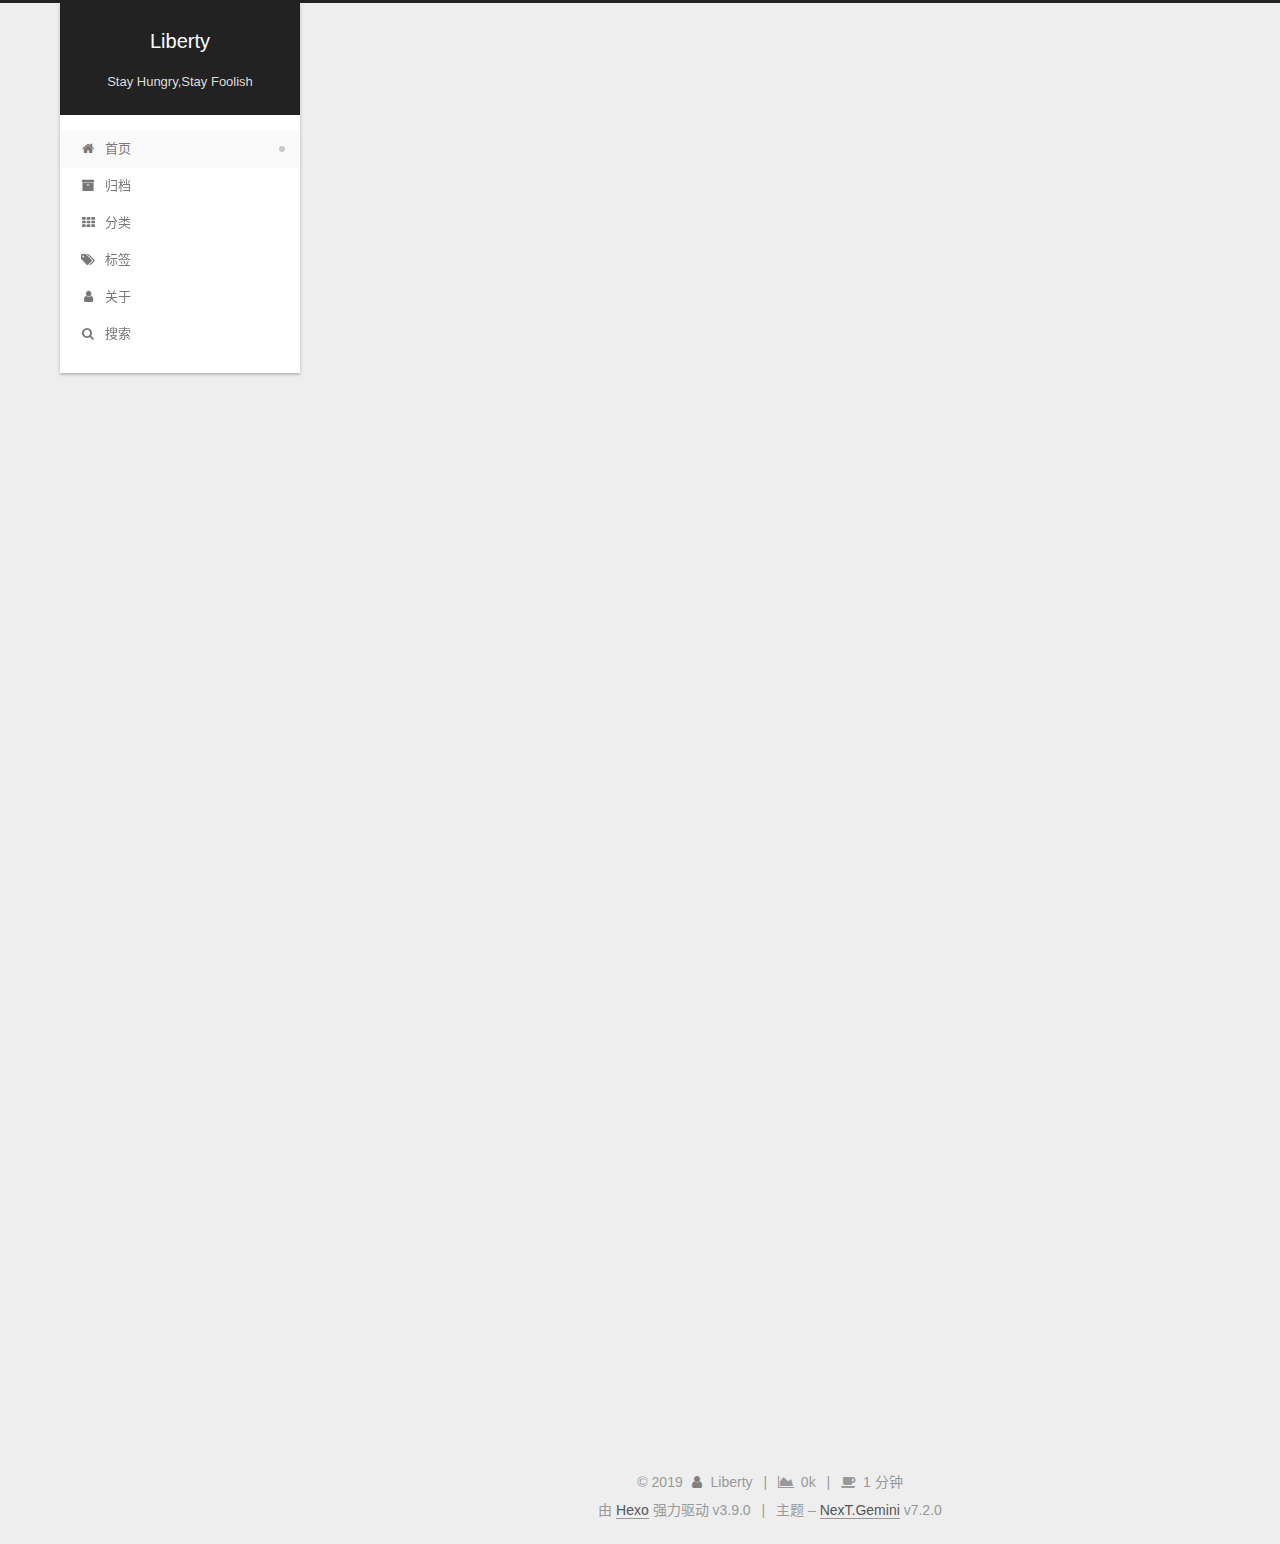
==== commit 00c85a41: "Site updated: 2019-07-07 00:49:53" ====
--- a/index.html
+++ b/index.html
@@ -742,7 +742,41 @@
               
 
               
-
+                
+                
+                <div class="site-state-item site-state-categories">
+                  
+                    
+                      <a href="/categories/">
+                    
+                  
+                    
+                    
+                      
+                    
+                    <span class="site-state-item-count">0</span>
+                    <span class="site-state-item-name">分类</span>
+                  </a>
+                </div>
+              
+
+              
+                
+                
+                <div class="site-state-item site-state-tags">
+                  
+                    
+                      <a href="/tags/">
+                    
+                  
+                    
+                    
+                      
+                    
+                    <span class="site-state-item-count">0</span>
+                    <span class="site-state-item-name">标签</span>
+                  </a>
+                </div>
               
             </nav>
           
@@ -751,6 +785,21 @@
 
           
 
+          
+            <div class="links-of-author motion-element">
+              
+                <span class="links-of-author-item">
+                  
+                  
+                    
+                  
+                  
+                    
+                  
+                  <a href="https://github.com/xxh940317" title="GitHub &rarr; https://github.com/xxh940317" rel="noopener" target="_blank"><i class="fa fa-fw fa-github"></i>GitHub</a>
+                </span>
+              
+            </div>
           
 
           
--- a/css/main.css
+++ b/css/main.css
@@ -1727,7 +1727,7 @@
   width: 4px;
   height: 4px;
   border-radius: 50%;
-  background: #df1316;
+  background: #2bb636;
 }
 .feed-link,
 .chat {
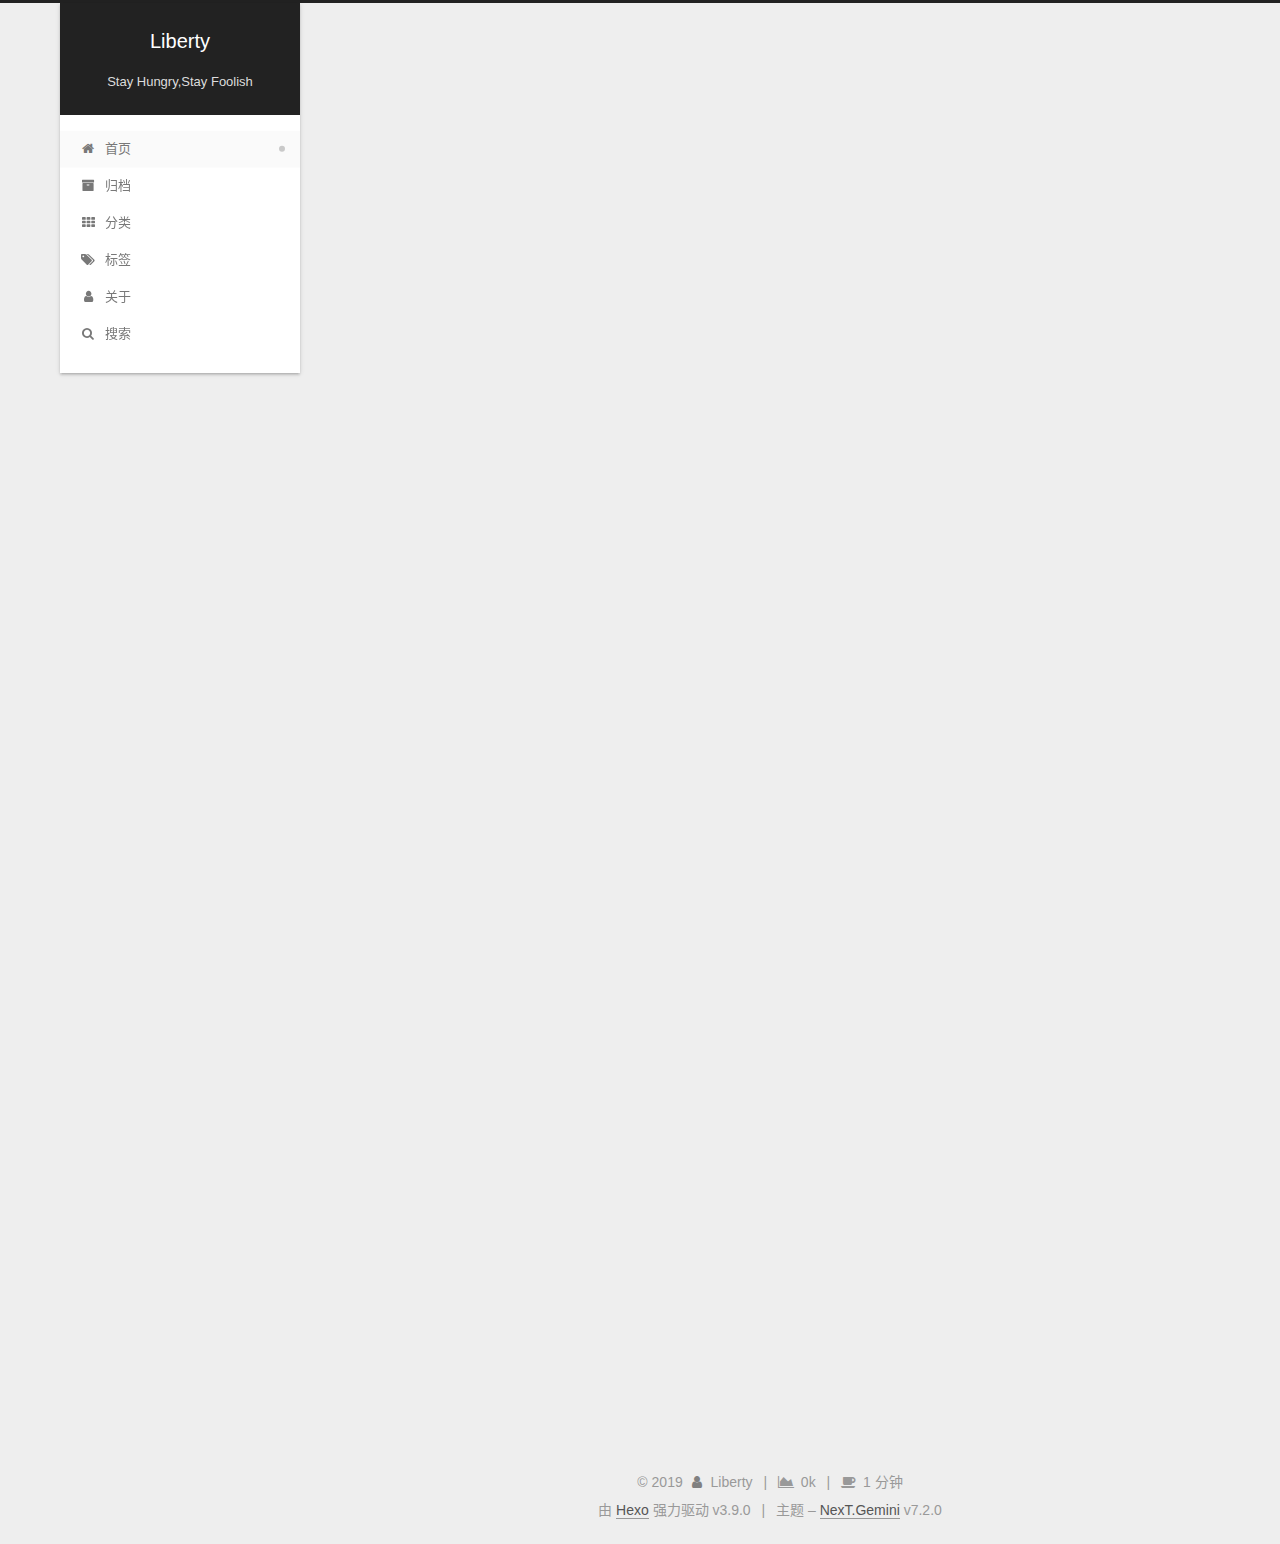
==== commit d596927a: "Site updated: 2019-07-07 01:00:06" ====
--- a/index.html
+++ b/index.html
@@ -742,41 +742,7 @@
               
 
               
-                
-                
-                <div class="site-state-item site-state-categories">
-                  
-                    
-                      <a href="/categories/">
-                    
-                  
-                    
-                    
-                      
-                    
-                    <span class="site-state-item-count">0</span>
-                    <span class="site-state-item-name">分类</span>
-                  </a>
-                </div>
-              
-
-              
-                
-                
-                <div class="site-state-item site-state-tags">
-                  
-                    
-                      <a href="/tags/">
-                    
-                  
-                    
-                    
-                      
-                    
-                    <span class="site-state-item-count">0</span>
-                    <span class="site-state-item-name">标签</span>
-                  </a>
-                </div>
+
               
             </nav>
           
--- a/css/main.css
+++ b/css/main.css
@@ -1727,7 +1727,7 @@
   width: 4px;
   height: 4px;
   border-radius: 50%;
-  background: #2bb636;
+  background: #cdff69;
 }
 .feed-link,
 .chat {
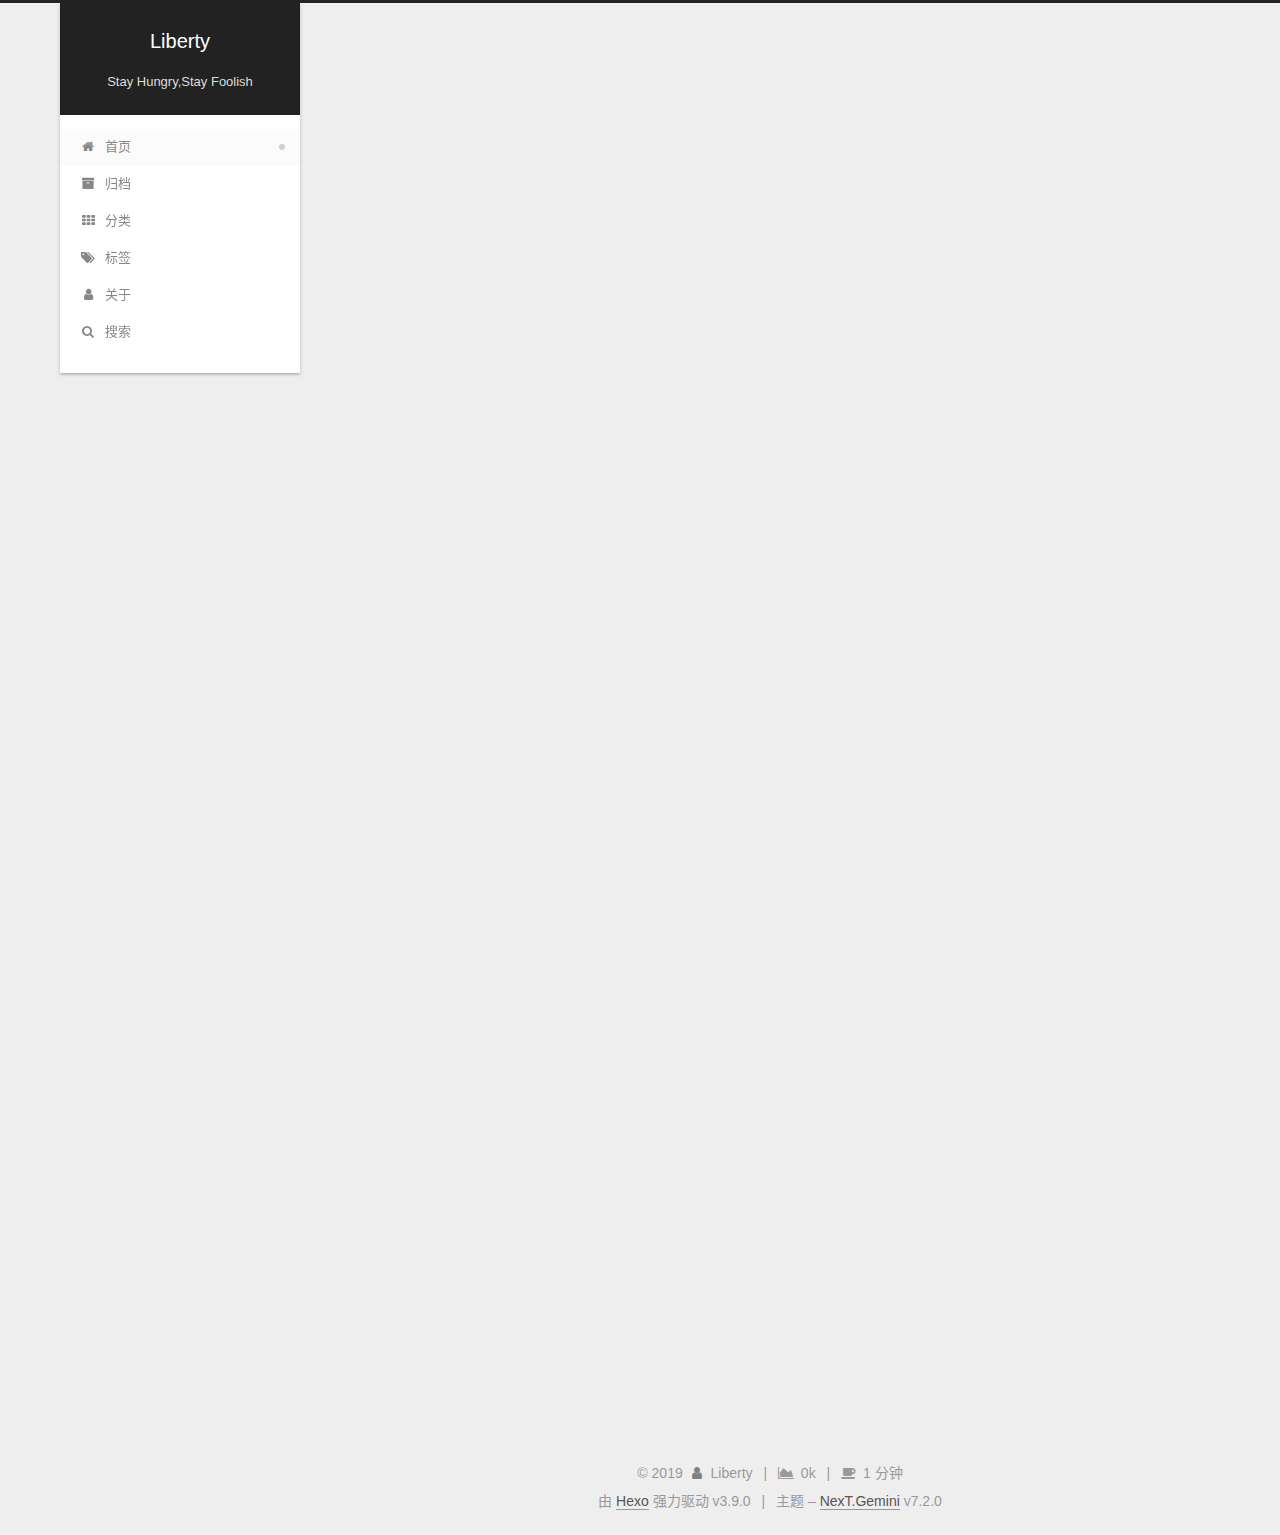
==== commit 44be440f: "Site updated: 2019-07-07 01:38:23" ====
--- a/index.html
+++ b/index.html
@@ -411,13 +411,23 @@
                 
               
 
-              <time title="创建时间：2019-07-06 00:33:14 / 修改时间：17:07:13" itemprop="dateCreated datePublished" datetime="2019-07-06T00:33:14+08:00">2019-07-06</time>
+              <time title="创建时间：2019-07-06 00:33:14" itemprop="dateCreated datePublished" datetime="2019-07-06T00:33:14+08:00">2019-07-06</time>
             </span>
           
 
           
             
 
+            
+              <span class="post-meta-item">
+                <span class="post-meta-item-icon">
+                  <i class="fa fa-calendar-check-o"></i>
+                </span>
+                
+                  <span class="post-meta-item-text">更新于</span>
+                
+                <time title="修改时间：2019-07-07 01:38:13" itemprop="dateModified" datetime="2019-07-07T01:38:13+08:00">2019-07-07</time>
+              </span>
             
           
 
@@ -442,7 +452,7 @@
               
                 <span class="post-meta-item-text">本文字数：</span>
               
-              <span title="本文字数">19</span>
+              <span title="本文字数">31</span>
             </span>
           
 
@@ -475,7 +485,8 @@
       
         
           
-            <h2 id="今天"><a href="#今天" class="headerlink" title="今天"></a>今天</h2><p><strong><em>每天这个时候都会想你，想你在身旁</em></strong></p>
+            <p><strong><em>每天这个时候都会想你，想你在身旁</em></strong></p>
+<p><strong><em>今天也是爱你的一天，晚安！</em></strong></p>
 
           
         
--- a/css/main.css
+++ b/css/main.css
@@ -1727,7 +1727,7 @@
   width: 4px;
   height: 4px;
   border-radius: 50%;
-  background: #cdff69;
+  background: #01ffad;
 }
 .feed-link,
 .chat {
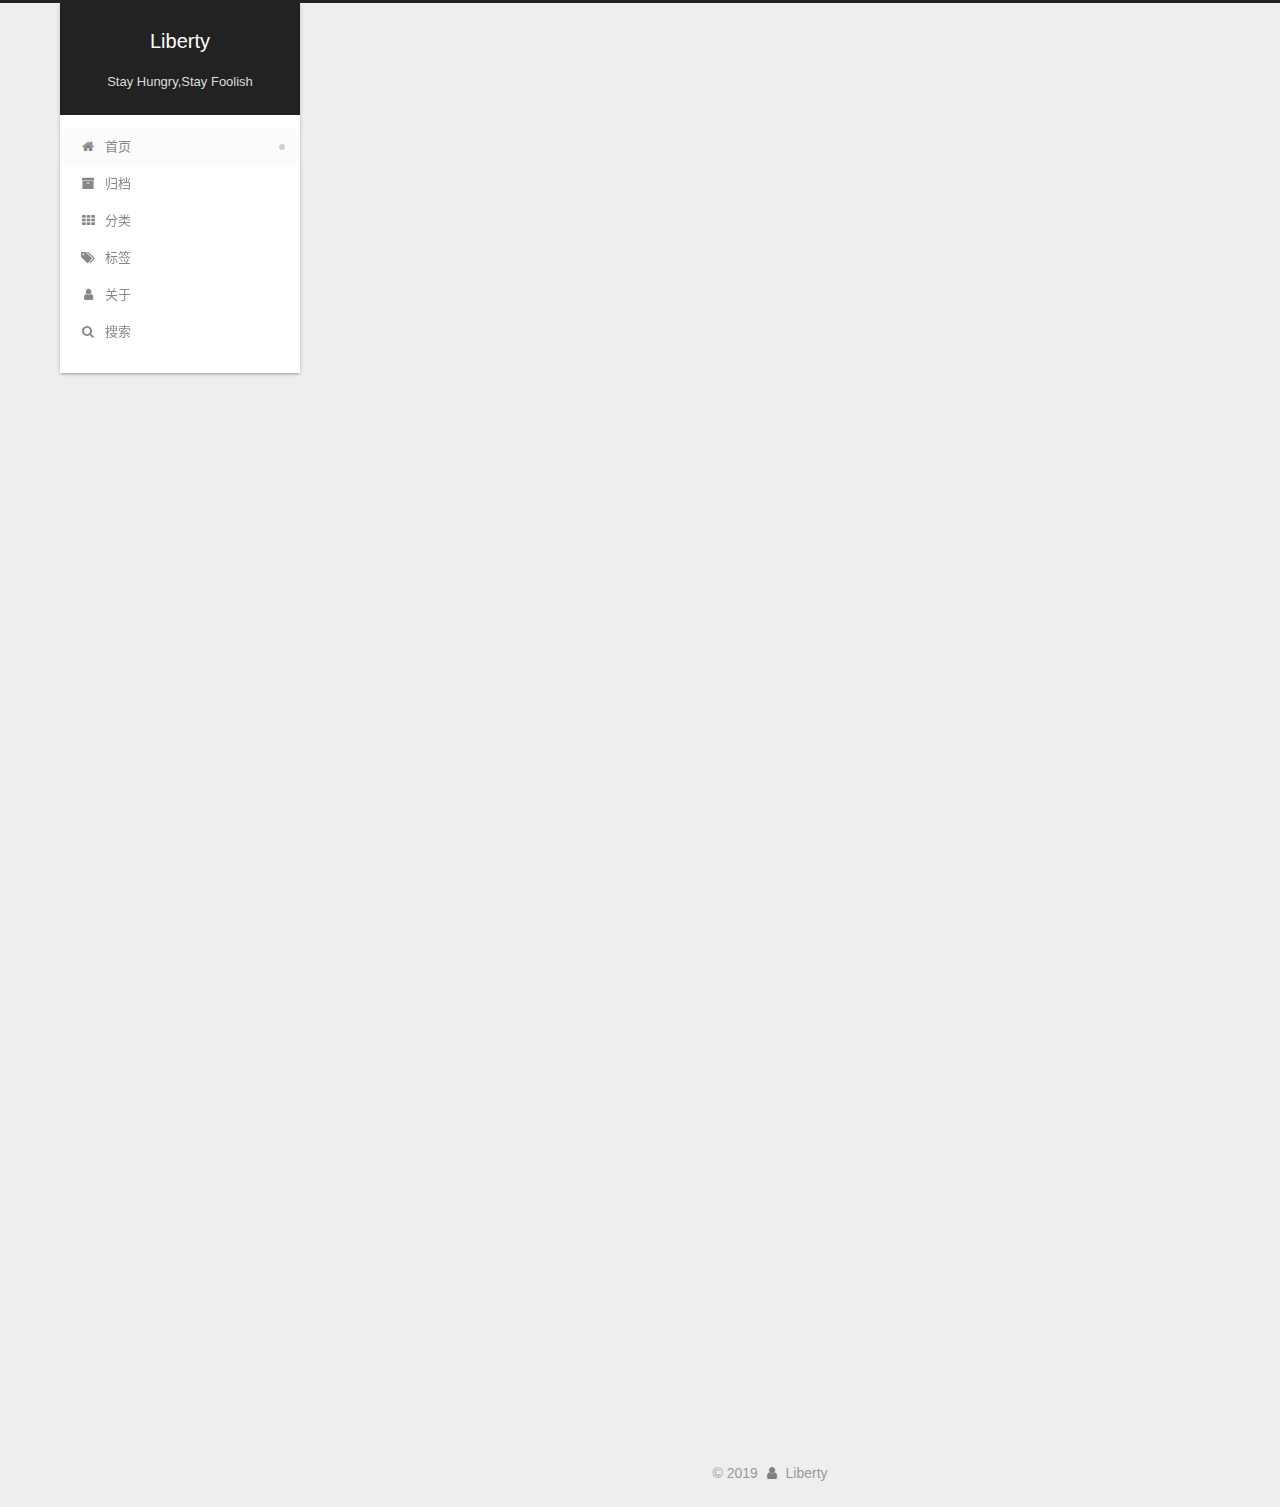
==== commit 02927ab9: "Site updated: 2019-07-07 11:16:59" ====
--- a/index.html
+++ b/index.html
@@ -820,36 +820,6 @@
   </span>
   <span class="author" itemprop="copyrightHolder">Liberty</span>
 
-  
-    <span class="post-meta-divider">|</span>
-    <span class="post-meta-item-icon">
-      <i class="fa fa-area-chart"></i>
-    </span>
-    
-    <span title="站点总字数">0k</span>
-  
-
-  
-    <span class="post-meta-divider">|</span>
-    <span class="post-meta-item-icon">
-      <i class="fa fa-coffee"></i>
-    </span>
-    
-    <span title="站点阅读时长">1 分钟</span>
-  
-</div>
-
-
-  <div class="powered-by">由 <a href="https://hexo.io" class="theme-link" rel="noopener" target="_blank">Hexo</a> 强力驱动 v3.9.0</div>
-
-
-
-  <span class="post-meta-divider">|</span>
-
-
-
-  <div class="theme-info">主题 – <a href="https://theme-next.org" class="theme-link" rel="noopener" target="_blank">NexT.Gemini</a> v7.2.0</div>
-
 
 
 
@@ -864,7 +834,7 @@
 
         
       </div>
-    </footer>
+    </div></footer>
 
     
 
--- a/css/main.css
+++ b/css/main.css
@@ -1727,7 +1727,7 @@
   width: 4px;
   height: 4px;
   border-radius: 50%;
-  background: #01ffad;
+  background: #ff7c83;
 }
 .feed-link,
 .chat {
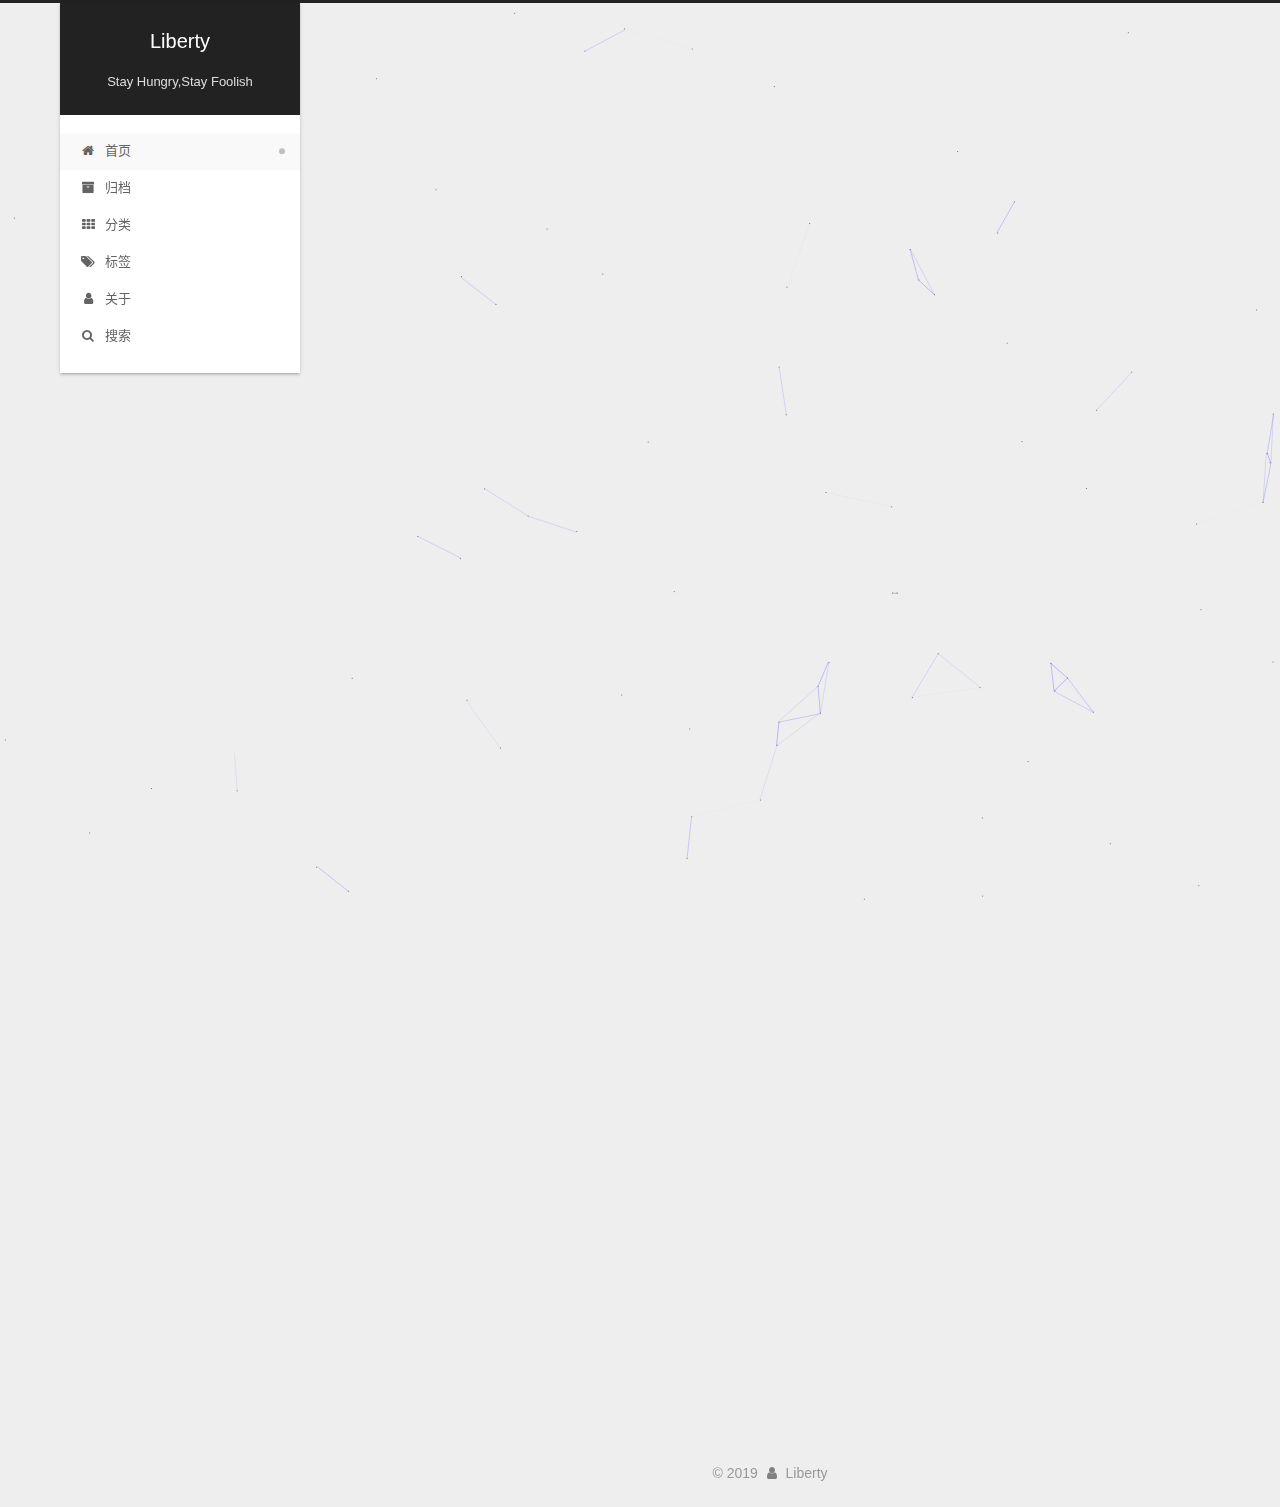
==== commit 1bd0740a: "Site updated: 2019-07-07 12:26:51" ====
--- a/index.html
+++ b/index.html
@@ -865,6 +865,12 @@
 
 
 
+
+  
+    
+    
+  
+  <script color="0,0,255" opacity="0.5" zindex="-1" count="99" src="/lib/canvas-nest/canvas-nest.min.js"></script>
 
 
 
--- a/css/main.css
+++ b/css/main.css
@@ -1727,7 +1727,7 @@
   width: 4px;
   height: 4px;
   border-radius: 50%;
-  background: #ff7c83;
+  background: #9444f4;
 }
 .feed-link,
 .chat {
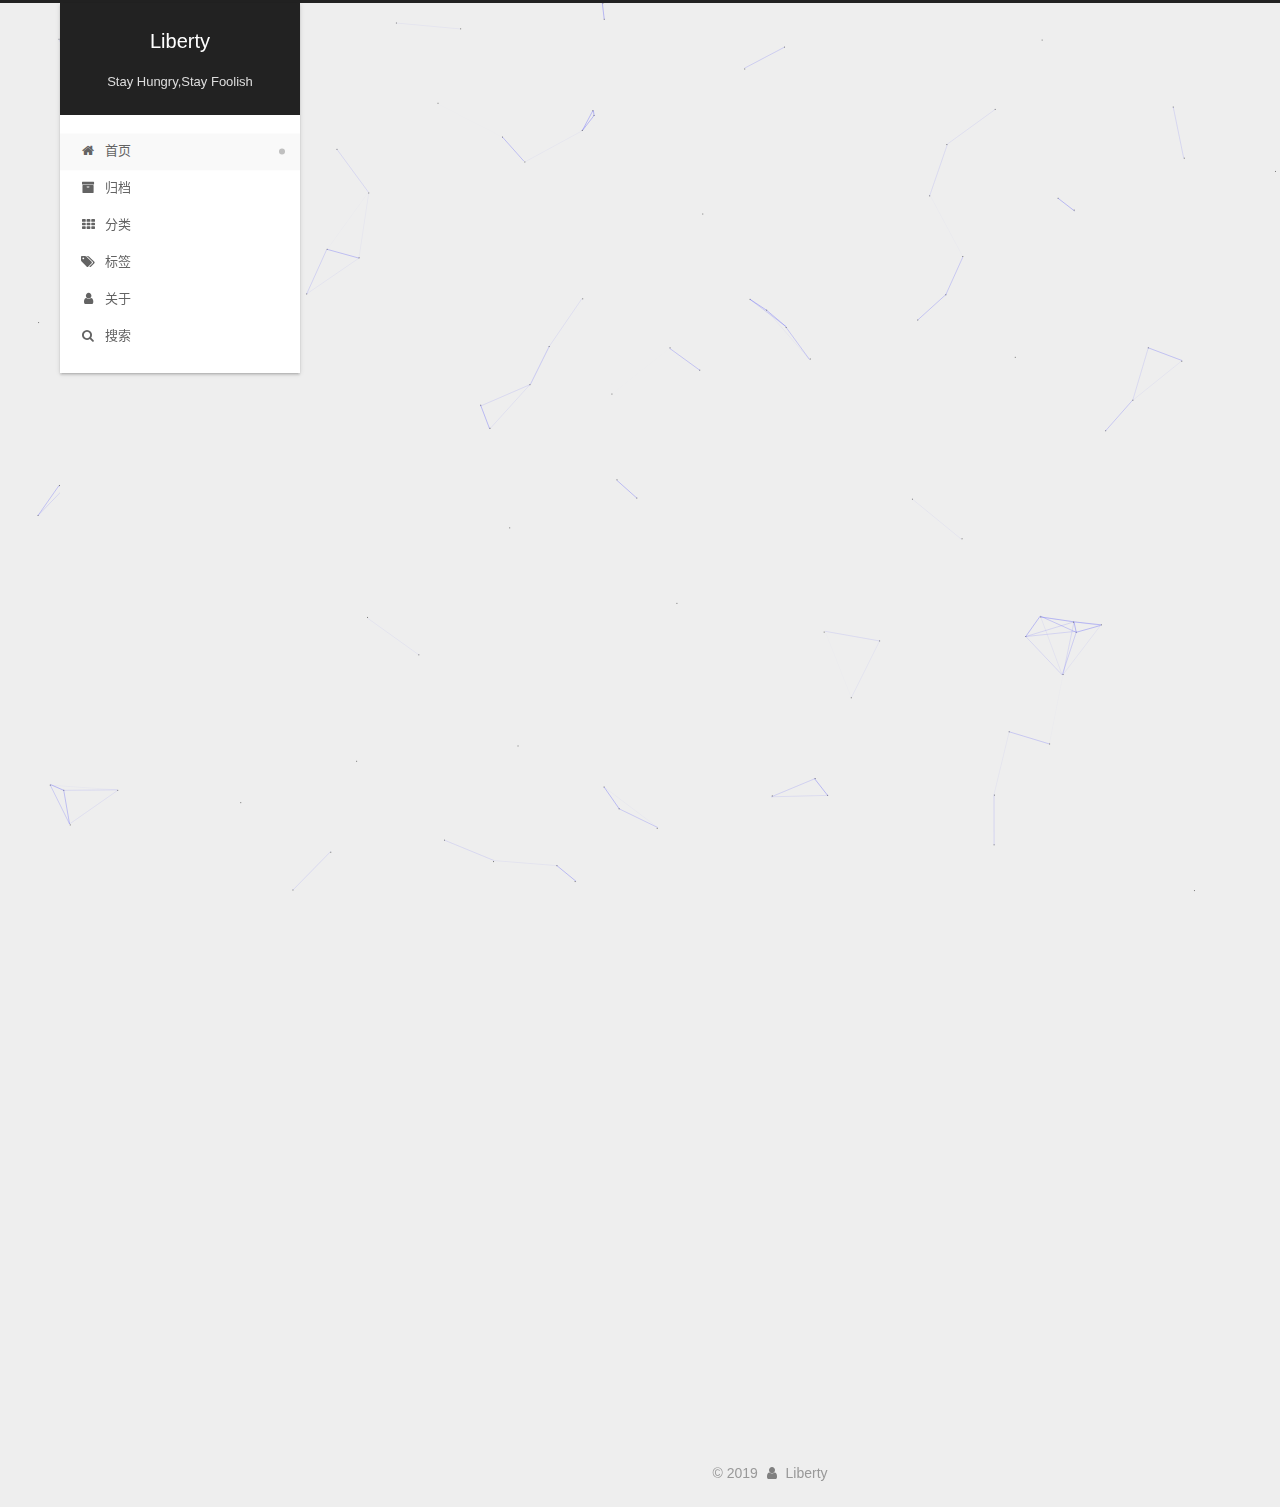
==== commit 4428c1a7: "Site updated: 2019-07-07 14:31:51" ====
--- a/index.html
+++ b/index.html
@@ -23,6 +23,16 @@
 
 
 
+
+
+
+  <script>
+    (function(i,s,o,g,r,a,m){i["DaoVoiceObject"]=r;i[r]=i[r]||function(){(i[r].q=i[r].q||[]).push(arguments)},i[r].l=1*new Date();a=s.createElement(o),m=s.getElementsByTagName(o)[0];a.async=1;a.src=g;a.charset="utf-8";m.parentNode.insertBefore(a,m)})(window,document,"script",('https:' == document.location.protocol ? 'https:' : 'http:') + "//widget.daovoice.io/widget/0f81ff2f.js","daovoice")
+    daovoice('init', {
+        app_id: "ca95681e"
+        });
+  daovoice('update');
+  </script>
 
 
 
@@ -366,7 +376,7 @@
   
   
   <div class="post-block">
-    <link itemprop="mainEntityOfPage" href="http://yoursite.com/想你/">
+    <link itemprop="mainEntityOfPage" href="http://yoursite.com/hello-world/">
 
     <span hidden itemprop="author" itemscope itemtype="http://schema.org/Person">
       <meta itemprop="name" content="Liberty">
@@ -386,6 +396,182 @@
           <h1 class="post-title" itemprop="name headline">
                 
                 
+                <a href="/hello-world/" class="post-title-link" itemprop="url">Hello World</a>
+              
+            
+          </h1>
+        
+
+        <div class="post-meta">
+
+        
+
+          
+          
+          
+
+          
+            <span class="post-meta-item">
+              <span class="post-meta-item-icon">
+                <i class="fa fa-calendar-o"></i>
+              </span>
+              
+                <span class="post-meta-item-text">发表于</span>
+              
+
+              
+                
+              
+
+              <time title="创建时间：2019-07-07 12:53:24" itemprop="dateCreated datePublished" datetime="2019-07-07T12:53:24+08:00">2019-07-07</time>
+            </span>
+          
+
+          
+
+          
+
+          
+            
+            
+          
+
+          
+          
+
+          
+
+          <br>
+          
+            <span class="post-meta-item">
+              <span class="post-meta-item-icon">
+                <i class="fa fa-file-word-o"></i>
+              </span>
+              
+                <span class="post-meta-item-text">本文字数：</span>
+              
+              <span title="本文字数">430</span>
+            </span>
+          
+
+          
+            <span class="post-meta-item">
+              <span class="post-meta-item-icon">
+                <i class="fa fa-clock-o"></i>
+              </span>
+              
+                <span class="post-meta-item-text">阅读时长 &asymp;</span>
+              
+              <span title="阅读时长">1 分钟</span>
+            </span>
+          
+
+          
+
+        </div>
+      </header>
+    
+
+    
+    
+    
+    <div class="post-body" itemprop="articleBody">
+
+      
+      
+
+      
+        
+          
+            <p>Welcome to <a href="https://hexo.io/" target="_blank" rel="noopener">Hexo</a>! This is your very first post. Check <a href="https://hexo.io/docs/" target="_blank" rel="noopener">documentation</a> for more info. If you get any problems when using Hexo, you can find the answer in <a href="https://hexo.io/docs/troubleshooting.html" target="_blank" rel="noopener">troubleshooting</a> or you can ask me on <a href="https://github.com/hexojs/hexo/issues" target="_blank" rel="noopener">GitHub</a>.</p>
+<h2 id="Quick-Start"><a href="#Quick-Start" class="headerlink" title="Quick Start"></a>Quick Start</h2><h3 id="Create-a-new-post"><a href="#Create-a-new-post" class="headerlink" title="Create a new post"></a>Create a new post</h3><figure class="highlight bash"><table><tr><td class="gutter"><pre><span class="line">1</span><br></pre></td><td class="code"><pre><span class="line">$ hexo new <span class="string">"My New Post"</span></span><br></pre></td></tr></table></figure>
+
+<p>More info: <a href="https://hexo.io/docs/writing.html" target="_blank" rel="noopener">Writing</a></p>
+<h3 id="Run-server"><a href="#Run-server" class="headerlink" title="Run server"></a>Run server</h3><figure class="highlight bash"><table><tr><td class="gutter"><pre><span class="line">1</span><br></pre></td><td class="code"><pre><span class="line">$ hexo server</span><br></pre></td></tr></table></figure>
+
+<p>More info: <a href="https://hexo.io/docs/server.html" target="_blank" rel="noopener">Server</a></p>
+<h3 id="Generate-static-files"><a href="#Generate-static-files" class="headerlink" title="Generate static files"></a>Generate static files</h3><figure class="highlight bash"><table><tr><td class="gutter"><pre><span class="line">1</span><br></pre></td><td class="code"><pre><span class="line">$ hexo generate</span><br></pre></td></tr></table></figure>
+
+<p>More info: <a href="https://hexo.io/docs/generating.html" target="_blank" rel="noopener">Generating</a></p>
+<h3 id="Deploy-to-remote-sites"><a href="#Deploy-to-remote-sites" class="headerlink" title="Deploy to remote sites"></a>Deploy to remote sites</h3><figure class="highlight bash"><table><tr><td class="gutter"><pre><span class="line">1</span><br></pre></td><td class="code"><pre><span class="line">$ hexo deploy</span><br></pre></td></tr></table></figure>
+
+<p>More info: <a href="https://hexo.io/docs/deployment.html" target="_blank" rel="noopener">Deployment</a></p>
+
+          
+        
+      
+    </div>
+
+    
+
+    
+    
+    
+
+    
+
+    
+      
+    
+    
+
+    
+
+    <footer class="post-footer">
+      
+
+      
+
+      
+
+      
+      
+        <div class="post-eof"></div>
+      
+    </footer>
+  </div>
+  
+  
+  
+  </article>
+
+
+    
+      
+
+  
+
+  
+  
+  
+
+  
+
+  <article class="post post-type-normal" itemscope itemtype="http://schema.org/Article">
+  
+  
+  
+  <div class="post-block">
+    <link itemprop="mainEntityOfPage" href="http://yoursite.com/想你/">
+
+    <span hidden itemprop="author" itemscope itemtype="http://schema.org/Person">
+      <meta itemprop="name" content="Liberty">
+      <meta itemprop="description" content="Liberty的个人博客，主要用于记录、归纳、整理">
+      <meta itemprop="image" content="/images/header.jpg">
+    </span>
+
+    <span hidden itemprop="publisher" itemscope itemtype="http://schema.org/Organization">
+      <meta itemprop="name" content="Liberty">
+    </span>
+
+    
+      <header class="post-header">
+
+        
+        
+          <h1 class="post-title" itemprop="name headline">
+                
+                
                 <a href="/想你/" class="post-title-link" itemprop="url">想你</a>
               
             
@@ -393,6 +579,8 @@
         
 
         <div class="post-meta">
+
+        
 
           
           
@@ -426,7 +614,7 @@
                 
                   <span class="post-meta-item-text">更新于</span>
                 
-                <time title="修改时间：2019-07-07 01:38:13" itemprop="dateModified" datetime="2019-07-07T01:38:13+08:00">2019-07-07</time>
+                <time title="修改时间：2019-07-07 12:52:10" itemprop="dateModified" datetime="2019-07-07T12:52:10+08:00">2019-07-07</time>
               </span>
             
           
@@ -487,180 +675,6 @@
           
             <p><strong><em>每天这个时候都会想你，想你在身旁</em></strong></p>
 <p><strong><em>今天也是爱你的一天，晚安！</em></strong></p>
-
-          
-        
-      
-    </div>
-
-    
-
-    
-    
-    
-
-    
-
-    
-      
-    
-    
-
-    
-
-    <footer class="post-footer">
-      
-
-      
-
-      
-
-      
-      
-        <div class="post-eof"></div>
-      
-    </footer>
-  </div>
-  
-  
-  
-  </article>
-
-
-    
-      
-
-  
-
-  
-  
-  
-
-  
-
-  <article class="post post-type-normal" itemscope itemtype="http://schema.org/Article">
-  
-  
-  
-  <div class="post-block">
-    <link itemprop="mainEntityOfPage" href="http://yoursite.com/hello-world/">
-
-    <span hidden itemprop="author" itemscope itemtype="http://schema.org/Person">
-      <meta itemprop="name" content="Liberty">
-      <meta itemprop="description" content="Liberty的个人博客，主要用于记录、归纳、整理">
-      <meta itemprop="image" content="/images/header.jpg">
-    </span>
-
-    <span hidden itemprop="publisher" itemscope itemtype="http://schema.org/Organization">
-      <meta itemprop="name" content="Liberty">
-    </span>
-
-    
-      <header class="post-header">
-
-        
-        
-          <h1 class="post-title" itemprop="name headline">
-                
-                
-                <a href="/hello-world/" class="post-title-link" itemprop="url">Hello World</a>
-              
-            
-          </h1>
-        
-
-        <div class="post-meta">
-
-          
-          
-          
-
-          
-            <span class="post-meta-item">
-              <span class="post-meta-item-icon">
-                <i class="fa fa-calendar-o"></i>
-              </span>
-              
-                <span class="post-meta-item-text">发表于</span>
-              
-
-              
-                
-              
-
-              <time title="创建时间：2019-07-05 22:24:08" itemprop="dateCreated datePublished" datetime="2019-07-05T22:24:08+08:00">2019-07-05</time>
-            </span>
-          
-
-          
-
-          
-
-          
-            
-            
-          
-
-          
-          
-
-          
-
-          <br>
-          
-            <span class="post-meta-item">
-              <span class="post-meta-item-icon">
-                <i class="fa fa-file-word-o"></i>
-              </span>
-              
-                <span class="post-meta-item-text">本文字数：</span>
-              
-              <span title="本文字数">430</span>
-            </span>
-          
-
-          
-            <span class="post-meta-item">
-              <span class="post-meta-item-icon">
-                <i class="fa fa-clock-o"></i>
-              </span>
-              
-                <span class="post-meta-item-text">阅读时长 &asymp;</span>
-              
-              <span title="阅读时长">1 分钟</span>
-            </span>
-          
-
-          
-
-        </div>
-      </header>
-    
-
-    
-    
-    
-    <div class="post-body" itemprop="articleBody">
-
-      
-      
-
-      
-        
-          
-            <p>Welcome to <a href="https://hexo.io/" target="_blank" rel="noopener">Hexo</a>! This is your very first post. Check <a href="https://hexo.io/docs/" target="_blank" rel="noopener">documentation</a> for more info. If you get any problems when using Hexo, you can find the answer in <a href="https://hexo.io/docs/troubleshooting.html" target="_blank" rel="noopener">troubleshooting</a> or you can ask me on <a href="https://github.com/hexojs/hexo/issues" target="_blank" rel="noopener">GitHub</a>.</p>
-<h2 id="Quick-Start"><a href="#Quick-Start" class="headerlink" title="Quick Start"></a>Quick Start</h2><h3 id="Create-a-new-post"><a href="#Create-a-new-post" class="headerlink" title="Create a new post"></a>Create a new post</h3><figure class="highlight bash"><table><tr><td class="gutter"><pre><span class="line">1</span><br></pre></td><td class="code"><pre><span class="line">$ hexo new <span class="string">"My New Post"</span></span><br></pre></td></tr></table></figure>
-
-<p>More info: <a href="https://hexo.io/docs/writing.html" target="_blank" rel="noopener">Writing</a></p>
-<h3 id="Run-server"><a href="#Run-server" class="headerlink" title="Run server"></a>Run server</h3><figure class="highlight bash"><table><tr><td class="gutter"><pre><span class="line">1</span><br></pre></td><td class="code"><pre><span class="line">$ hexo server</span><br></pre></td></tr></table></figure>
-
-<p>More info: <a href="https://hexo.io/docs/server.html" target="_blank" rel="noopener">Server</a></p>
-<h3 id="Generate-static-files"><a href="#Generate-static-files" class="headerlink" title="Generate static files"></a>Generate static files</h3><figure class="highlight bash"><table><tr><td class="gutter"><pre><span class="line">1</span><br></pre></td><td class="code"><pre><span class="line">$ hexo generate</span><br></pre></td></tr></table></figure>
-
-<p>More info: <a href="https://hexo.io/docs/generating.html" target="_blank" rel="noopener">Generating</a></p>
-<h3 id="Deploy-to-remote-sites"><a href="#Deploy-to-remote-sites" class="headerlink" title="Deploy to remote sites"></a>Deploy to remote sites</h3><figure class="highlight bash"><table><tr><td class="gutter"><pre><span class="line">1</span><br></pre></td><td class="code"><pre><span class="line">$ hexo deploy</span><br></pre></td></tr></table></figure>
-
-<p>More info: <a href="https://hexo.io/docs/deployment.html" target="_blank" rel="noopener">Deployment</a></p>
 
           
         
--- a/css/main.css
+++ b/css/main.css
@@ -1727,7 +1727,7 @@
   width: 4px;
   height: 4px;
   border-radius: 50%;
-  background: #9444f4;
+  background: #4bff6f;
 }
 .feed-link,
 .chat {
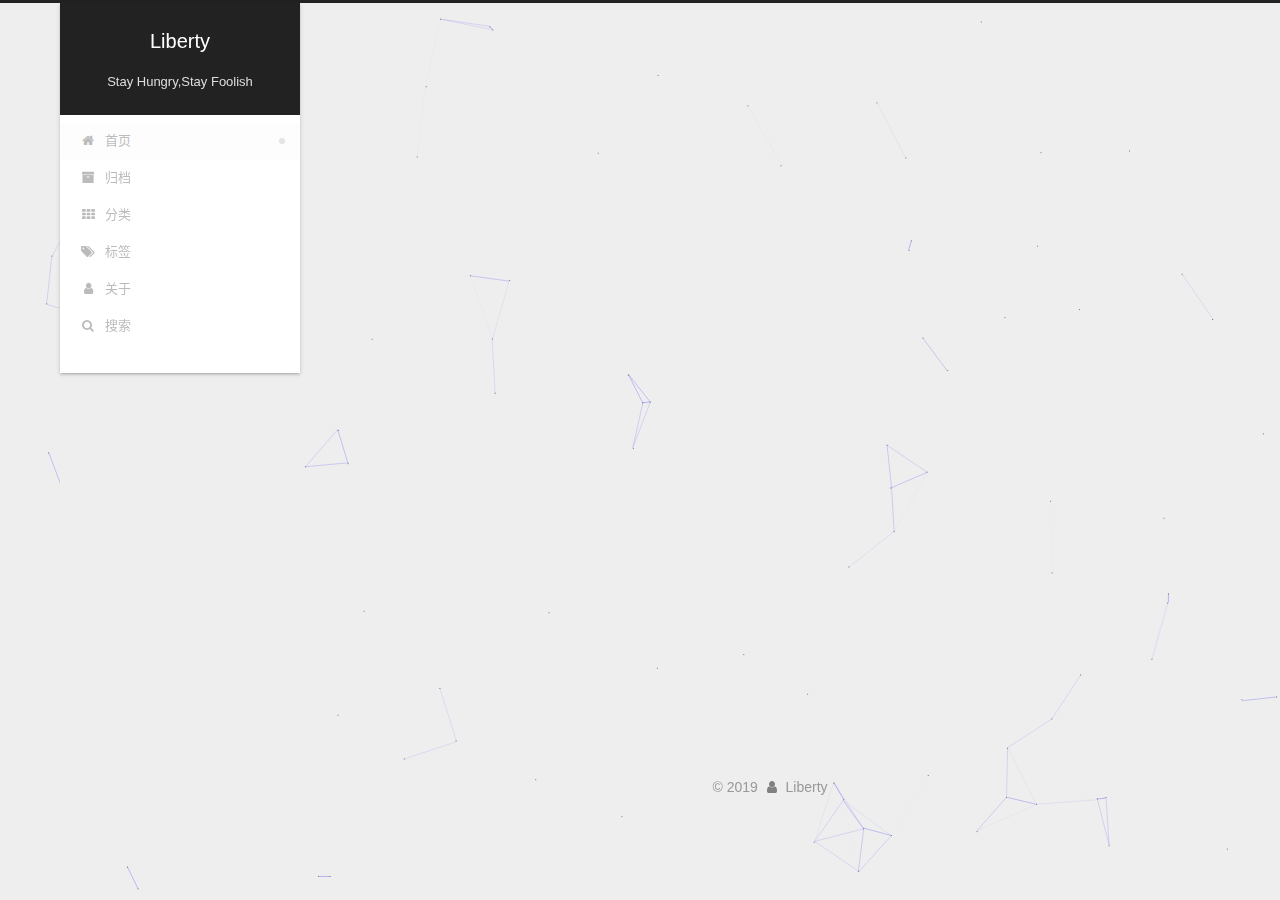
==== commit c1dbafe4: "Site updated: 2019-07-07 14:41:15" ====
--- a/index.html
+++ b/index.html
@@ -376,182 +376,6 @@
   
   
   <div class="post-block">
-    <link itemprop="mainEntityOfPage" href="http://yoursite.com/hello-world/">
-
-    <span hidden itemprop="author" itemscope itemtype="http://schema.org/Person">
-      <meta itemprop="name" content="Liberty">
-      <meta itemprop="description" content="Liberty的个人博客，主要用于记录、归纳、整理">
-      <meta itemprop="image" content="/images/header.jpg">
-    </span>
-
-    <span hidden itemprop="publisher" itemscope itemtype="http://schema.org/Organization">
-      <meta itemprop="name" content="Liberty">
-    </span>
-
-    
-      <header class="post-header">
-
-        
-        
-          <h1 class="post-title" itemprop="name headline">
-                
-                
-                <a href="/hello-world/" class="post-title-link" itemprop="url">Hello World</a>
-              
-            
-          </h1>
-        
-
-        <div class="post-meta">
-
-        
-
-          
-          
-          
-
-          
-            <span class="post-meta-item">
-              <span class="post-meta-item-icon">
-                <i class="fa fa-calendar-o"></i>
-              </span>
-              
-                <span class="post-meta-item-text">发表于</span>
-              
-
-              
-                
-              
-
-              <time title="创建时间：2019-07-07 12:53:24" itemprop="dateCreated datePublished" datetime="2019-07-07T12:53:24+08:00">2019-07-07</time>
-            </span>
-          
-
-          
-
-          
-
-          
-            
-            
-          
-
-          
-          
-
-          
-
-          <br>
-          
-            <span class="post-meta-item">
-              <span class="post-meta-item-icon">
-                <i class="fa fa-file-word-o"></i>
-              </span>
-              
-                <span class="post-meta-item-text">本文字数：</span>
-              
-              <span title="本文字数">430</span>
-            </span>
-          
-
-          
-            <span class="post-meta-item">
-              <span class="post-meta-item-icon">
-                <i class="fa fa-clock-o"></i>
-              </span>
-              
-                <span class="post-meta-item-text">阅读时长 &asymp;</span>
-              
-              <span title="阅读时长">1 分钟</span>
-            </span>
-          
-
-          
-
-        </div>
-      </header>
-    
-
-    
-    
-    
-    <div class="post-body" itemprop="articleBody">
-
-      
-      
-
-      
-        
-          
-            <p>Welcome to <a href="https://hexo.io/" target="_blank" rel="noopener">Hexo</a>! This is your very first post. Check <a href="https://hexo.io/docs/" target="_blank" rel="noopener">documentation</a> for more info. If you get any problems when using Hexo, you can find the answer in <a href="https://hexo.io/docs/troubleshooting.html" target="_blank" rel="noopener">troubleshooting</a> or you can ask me on <a href="https://github.com/hexojs/hexo/issues" target="_blank" rel="noopener">GitHub</a>.</p>
-<h2 id="Quick-Start"><a href="#Quick-Start" class="headerlink" title="Quick Start"></a>Quick Start</h2><h3 id="Create-a-new-post"><a href="#Create-a-new-post" class="headerlink" title="Create a new post"></a>Create a new post</h3><figure class="highlight bash"><table><tr><td class="gutter"><pre><span class="line">1</span><br></pre></td><td class="code"><pre><span class="line">$ hexo new <span class="string">"My New Post"</span></span><br></pre></td></tr></table></figure>
-
-<p>More info: <a href="https://hexo.io/docs/writing.html" target="_blank" rel="noopener">Writing</a></p>
-<h3 id="Run-server"><a href="#Run-server" class="headerlink" title="Run server"></a>Run server</h3><figure class="highlight bash"><table><tr><td class="gutter"><pre><span class="line">1</span><br></pre></td><td class="code"><pre><span class="line">$ hexo server</span><br></pre></td></tr></table></figure>
-
-<p>More info: <a href="https://hexo.io/docs/server.html" target="_blank" rel="noopener">Server</a></p>
-<h3 id="Generate-static-files"><a href="#Generate-static-files" class="headerlink" title="Generate static files"></a>Generate static files</h3><figure class="highlight bash"><table><tr><td class="gutter"><pre><span class="line">1</span><br></pre></td><td class="code"><pre><span class="line">$ hexo generate</span><br></pre></td></tr></table></figure>
-
-<p>More info: <a href="https://hexo.io/docs/generating.html" target="_blank" rel="noopener">Generating</a></p>
-<h3 id="Deploy-to-remote-sites"><a href="#Deploy-to-remote-sites" class="headerlink" title="Deploy to remote sites"></a>Deploy to remote sites</h3><figure class="highlight bash"><table><tr><td class="gutter"><pre><span class="line">1</span><br></pre></td><td class="code"><pre><span class="line">$ hexo deploy</span><br></pre></td></tr></table></figure>
-
-<p>More info: <a href="https://hexo.io/docs/deployment.html" target="_blank" rel="noopener">Deployment</a></p>
-
-          
-        
-      
-    </div>
-
-    
-
-    
-    
-    
-
-    
-
-    
-      
-    
-    
-
-    
-
-    <footer class="post-footer">
-      
-
-      
-
-      
-
-      
-      
-        <div class="post-eof"></div>
-      
-    </footer>
-  </div>
-  
-  
-  
-  </article>
-
-
-    
-      
-
-  
-
-  
-  
-  
-
-  
-
-  <article class="post post-type-normal" itemscope itemtype="http://schema.org/Article">
-  
-  
-  
-  <div class="post-block">
     <link itemprop="mainEntityOfPage" href="http://yoursite.com/想你/">
 
     <span hidden itemprop="author" itemscope itemtype="http://schema.org/Person">
@@ -760,7 +584,7 @@
                 
                   <a href="/archives/">
                 
-                    <span class="site-state-item-count">2</span>
+                    <span class="site-state-item-count">1</span>
                     <span class="site-state-item-name">日志</span>
                   </a>
                 </div>
--- a/css/main.css
+++ b/css/main.css
@@ -1727,7 +1727,7 @@
   width: 4px;
   height: 4px;
   border-radius: 50%;
-  background: #4bff6f;
+  background: #ff8837;
 }
 .feed-link,
 .chat {
